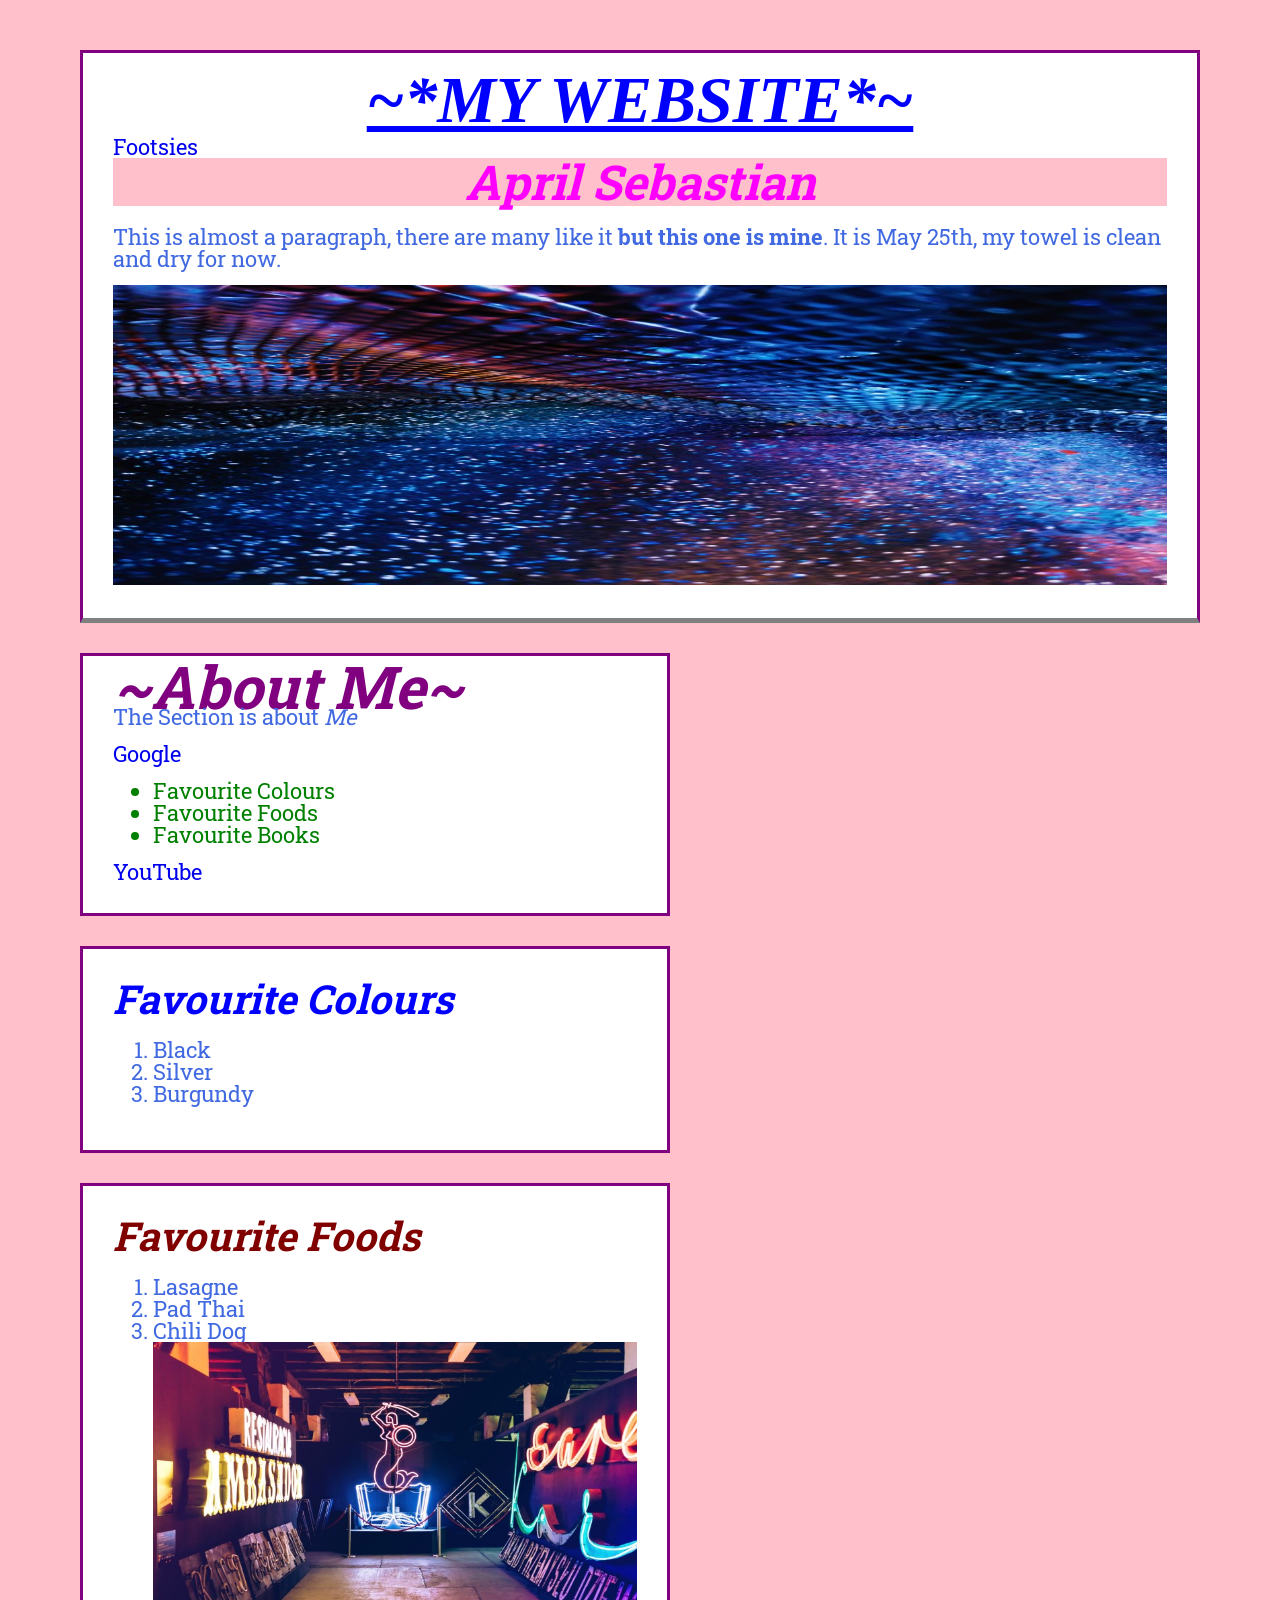
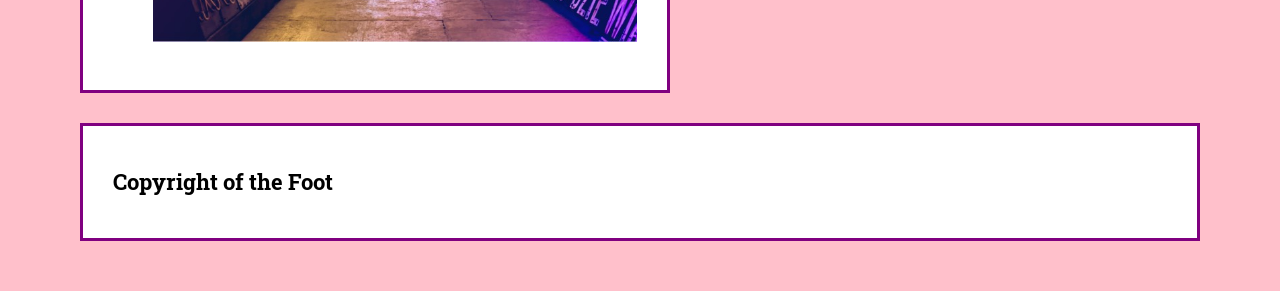
==== index.html @ 7f23d627 "assignment 8 update" ====
<!DOCTYPE html>

<html lang="en">
  <head>
    <title>StarPort85</title>
    <meta charset="utf-8">
    <meta name="description" content="this is my website. I made dis.">

    <link rel="stylesheet"
          href="style.css">
    <link rel="preconnect" href="https://fonts.googleapis.com">
    <link rel="preconnect" href="https://fonts.gstatic.com" crossorigin>
    <link href="https://fonts.googleapis.com/css2?family=Roboto+Slab:wght@200&display=swap" rel="stylesheet">
  </head>

  <body>
    <!-- Secret Messages-->
    <header>
          <h1 class="title">~*MY WEBSITE*~</h1>
            <a href="#footer">
            Footsies
            </a>
          <h2>April Sebastian</h2>

          <p>This is almost a paragraph, there are many like it <strong>but this one is mine</strong>. It is May 25th, my towel is clean and dry for now.
          </p>

        <img src="images/lights.jpg"
        alt="Background Picture"
        height="250"
        width="1100">


    </header>

    <section>
        <h3>~About Me~</h3>
        <p>The Section is about <em>Me</em></p>

        <a href="http://www.google.com">
          Google
        </a>

        <ul>
          <li>Favourite Colours</li>
          <li>Favourite Foods</li>
          <li>Favourite Books</li>
        </ul>

        <a href="http://www.YouTube.com"
        target="_blank">
        YouTube
        </a>

    </section>

    <section>
        <h4>Favourite Colours</h4>
            <ol>
            <li>Black</li>
            <li>Silver</li>
            <li>Burgundy</li>
        </ol>

    </section>

    <section>
      <h5>Favourite Foods</h5>
      <ol>
        <li>Lasagne</li>
        <li>Pad Thai</li>
        <li>Chili Dog</li>

          <img src="images/neon.jpg"
          alt="signage">
    </section>



    <footer id="footer">
        <p>Copyright of the Foot</p>
    </footer>
  </body>
</html>
---- style.css ----
/* Website Styles */
* {
  font-size: 100%;
  margin: 0;
  line-height: 1;
  box-sizing: border-box;
    /* border: 1px solid red; */
}

body {
  background-color: pink;
  color: RoyalBlue;
  font-family: 'roboto slab', arial;
  font-size: 22px;
  margin: 50px;
}

h1 {
  color: purple;
  font-family: cambria;
  font-size: 80px;
  line-height: 0.5;
  text-align: left;
  text-decoration: none;
}

header h1 {
  text-align: center;
}

h2 {
  background-color: pink;
  color: fuchsia;
  font-size: 48px;
  text-align: center;
}

h3 {
  color: purple;
  font-size: 59px;
  line-height: 0;
}

h4 {
  color: blue;
  font-size: 40px;
}

h5 {
  color: maroon;
  font-size: 40px;
}

h1, h2, h3, h4, h5 {
  font-weight: bold;
  font-style: italic;
  margin-bottom: 20px;
}

section {
  width: 50%;
}
section ul li {
  color: green;
}

footer {
  color: black;
  font-weight: bold;
}

a {
  color: bergundy;
  text-decoration: none;
}

a:hover {
  text-decoration: underline;
}

p {
  margin: 15px 0;
}

ul, ol {
  margin: 15px 0;
}
header, section, footer {
  background-color: white;
  margin: 30px;
  padding: 30px;
  border: 3px solid purple
}
 header {
   border-bottom: 5px solid gray;
 }

 img {
   height: 300px;
   width: 100%;
 }

.title {
  font-size: 66px;
  text-decoration: underline;
  color: blue;
}
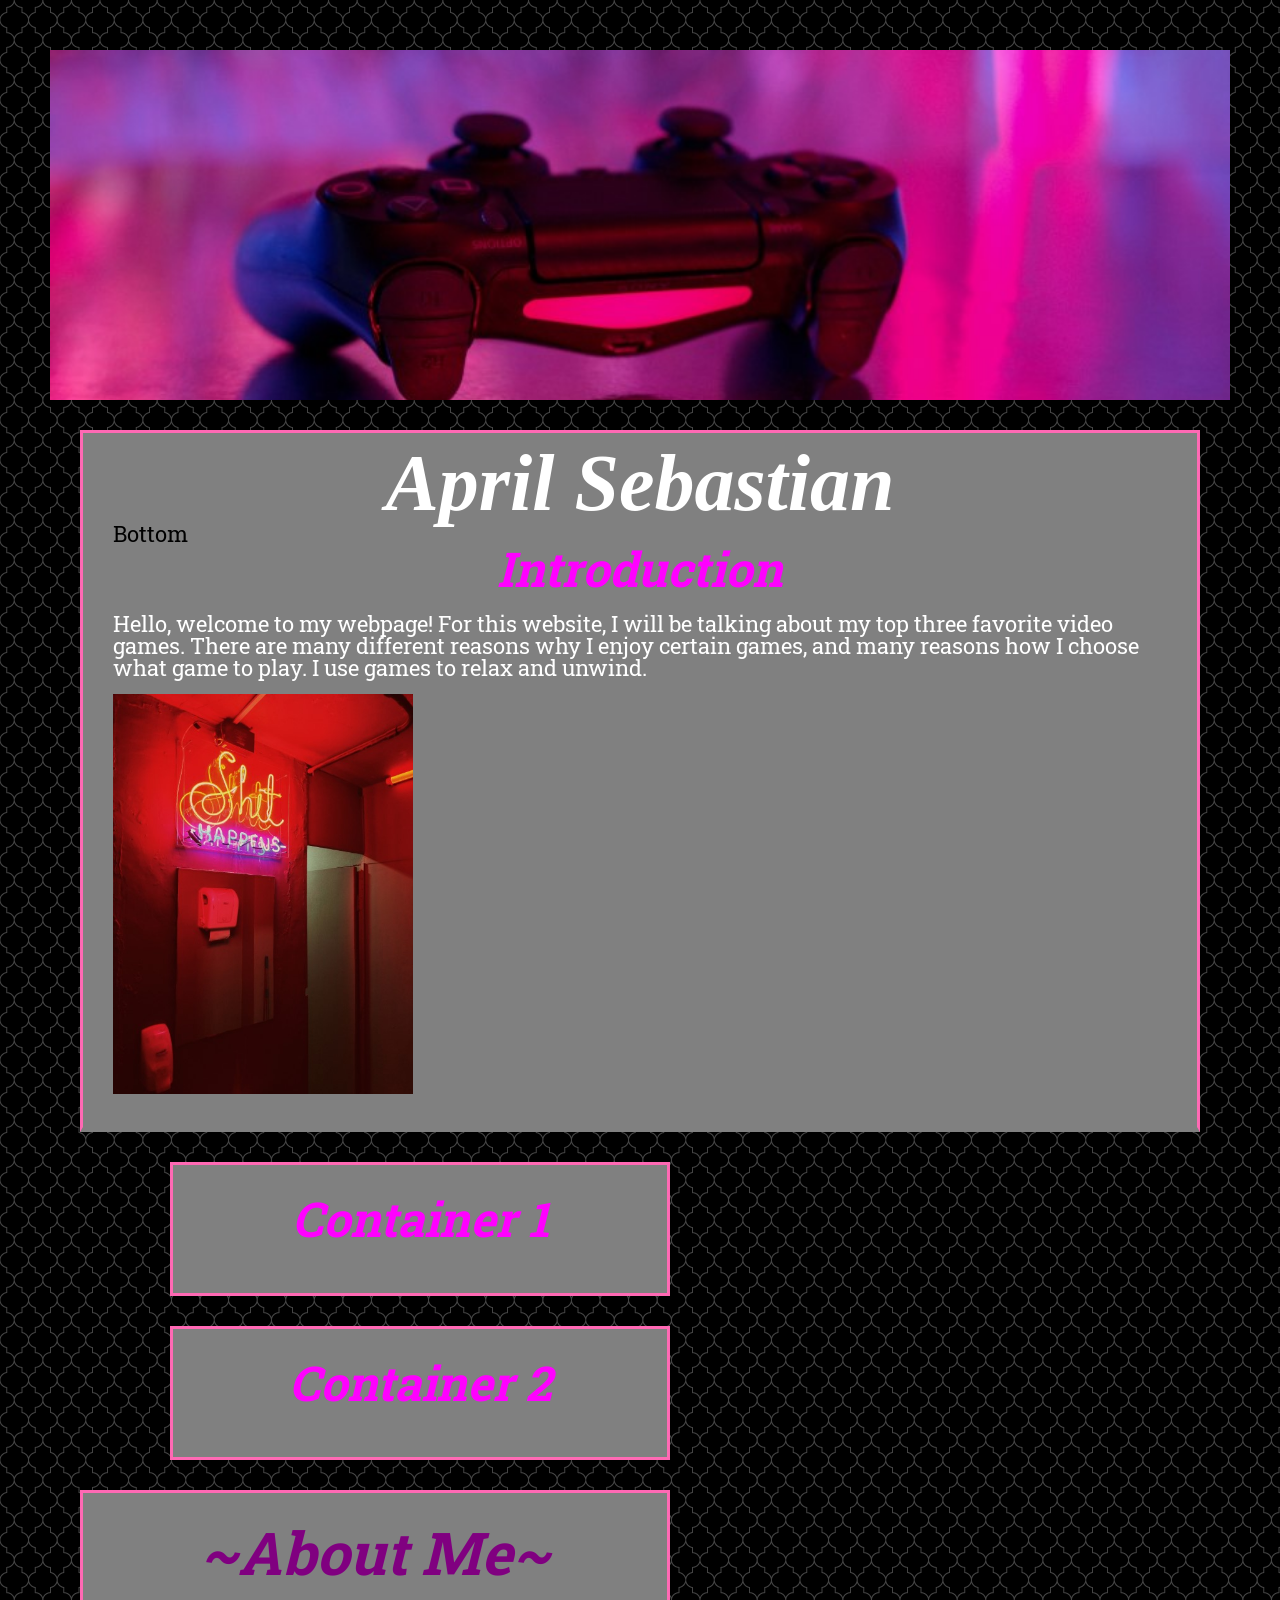
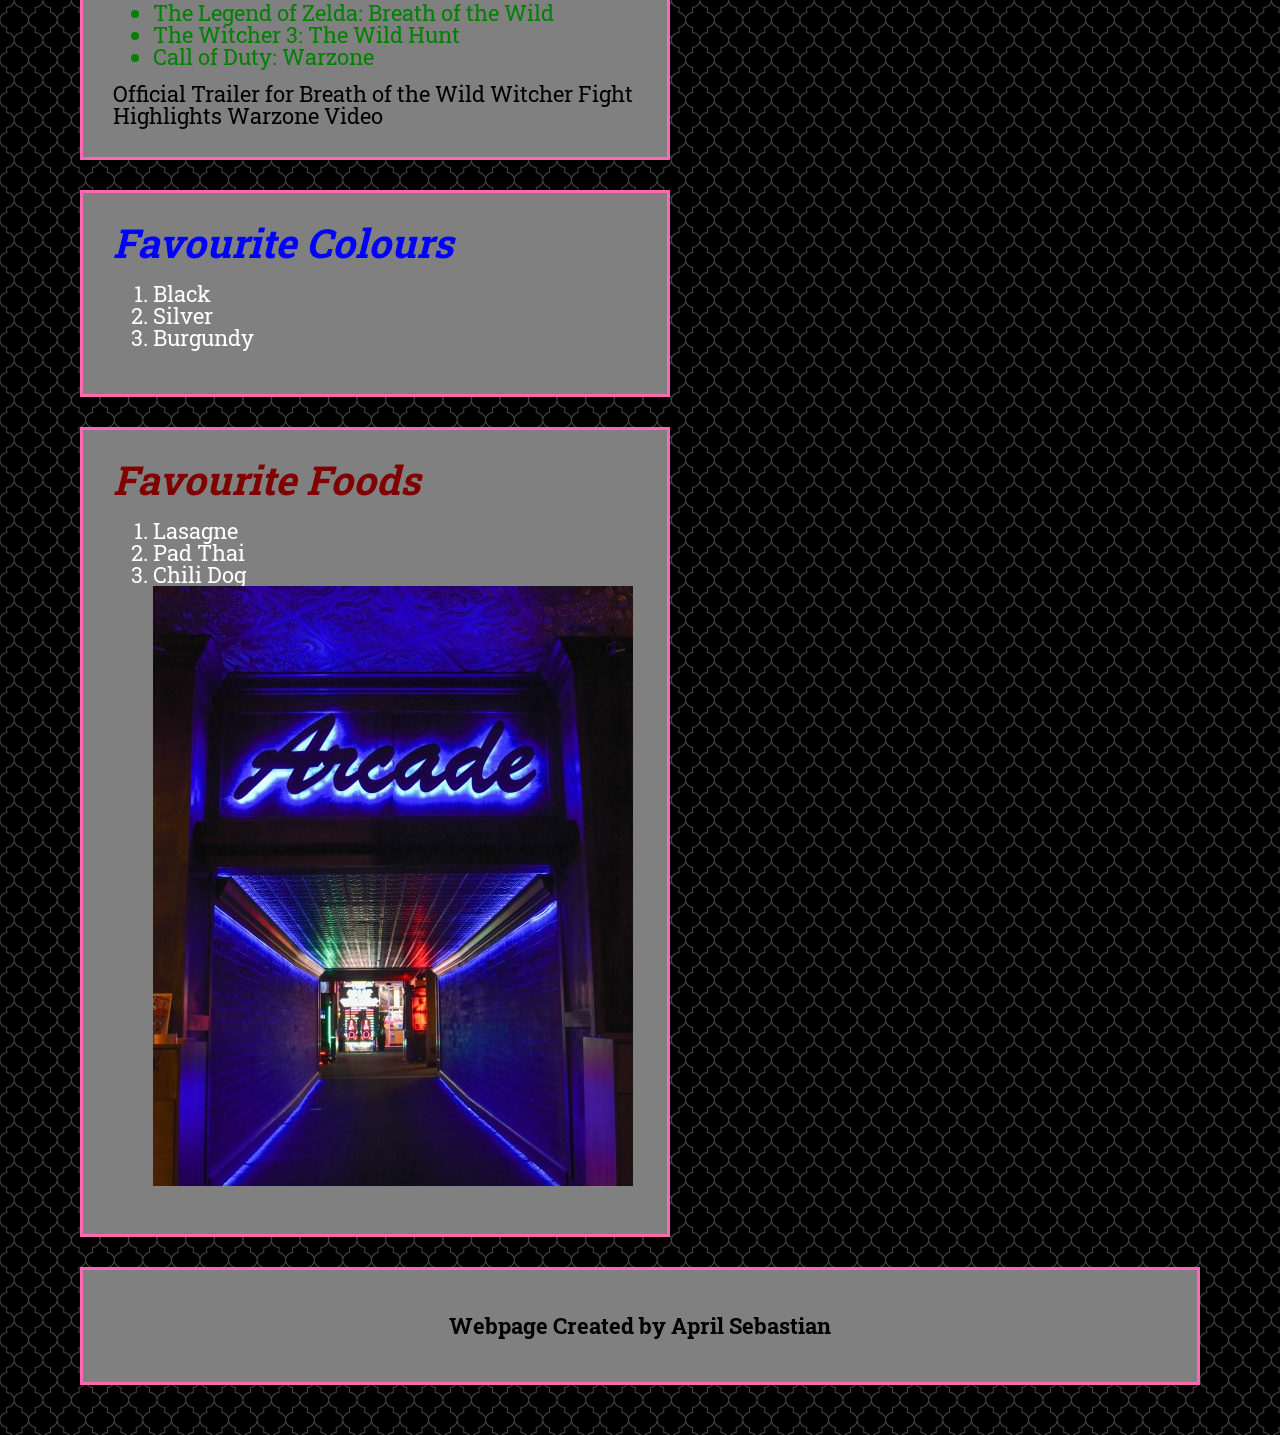
==== commit 931fc3e1: "assignment 9 update" ====
--- a/index.html
+++ b/index.html
@@ -2,9 +2,9 @@
 
 <html lang="en">
   <head>
-    <title>StarPort85</title>
+    <title>Player 1</title>
     <meta charset="utf-8">
-    <meta name="description" content="this is my website. I made dis.">
+    <meta name="description" content="">
 
     <link rel="stylesheet"
           href="style.css">
@@ -15,41 +15,58 @@
 
   <body>
     <!-- Secret Messages-->
+    <div class="banner"></div>
+
     <header>
-          <h1 class="title">~*MY WEBSITE*~</h1>
+          <h1 class="title">April Sebastian</h1>
             <a href="#footer">
-            Footsies
+            Bottom
             </a>
-          <h2>April Sebastian</h2>
+          <h2>Introduction</h2>
 
-          <p>This is almost a paragraph, there are many like it <strong>but this one is mine</strong>. It is May 25th, my towel is clean and dry for now.
+          <p>Hello, welcome to my webpage! For this website, I will be talking about my top three favorite video games. There are many different reasons why I enjoy certain games, and many reasons how I choose what game to play. I use games to relax and unwind.
           </p>
 
-        <img src="images/lights.jpg"
-        alt="Background Picture"
-        height="250"
-        width="1100">
+        <img src="images/neonsign.jpg"
+        alt="Neon sign saying Shit Happens"
+        width-"300"
+        height="400" />
 
 
     </header>
 
+    <div class="container">
+      <section>
+        <h2>Container 1</h2>
+      </section>
+      <section>
+        <h2>Container 2</h2>
+      </section>
+    </div>
+
     <section>
         <h3>~About Me~</h3>
-        <p>The Section is about <em>Me</em></p>
+        <p></p>
 
-        <a href="http://www.google.com">
-          Google
+        <ul>
+          <li>The Legend of Zelda: Breath of the Wild</li>
+          <li>The Witcher 3: The Wild Hunt</li>
+          <li>Call of Duty: Warzone</li>
+        </ul>
+
+        <a href="https://youtu.be/zw47_q9wbBE"
+        target="_blank">
+        Official Trailer for Breath of the Wild
         </a>
 
-        <ul>
-          <li>Favourite Colours</li>
-          <li>Favourite Foods</li>
-          <li>Favourite Books</li>
-        </ul>
+        <a href="https://youtu.be/280sH862GPI"
+        target="_blank">
+        Witcher Fight Highlights
+        </a>
 
-        <a href="http://www.YouTube.com"
+        <a href="https://youtu.be/LtwbLEwPwcc"
         target="_blank">
-        YouTube
+        Warzone Video
         </a>
 
     </section>
@@ -71,14 +88,14 @@
         <li>Pad Thai</li>
         <li>Chili Dog</li>
 
-          <img src="images/neon.jpg"
-          alt="signage">
+          <img src="images/arcade.jpg"
+          alt="Brightly Lit Sign that says Arcade">
     </section>
 
 
 
     <footer id="footer">
-        <p>Copyright of the Foot</p>
+        <p>Webpage Created by April Sebastian</p>
     </footer>
   </body>
 </html>
--- a/style.css
+++ b/style.css
@@ -8,20 +8,23 @@
 }
 
 body {
-  background-color: pink;
-  color: RoyalBlue;
+  background-color: hotpink;
+  background-image: url(images/blackfancy.webp);
+  background-repeat: repeat;
+  color: white;
   font-family: 'roboto slab', arial;
   font-size: 22px;
+  text-decoration: bold;
   margin: 50px;
 }
 
 h1 {
-  color: purple;
+  color: white;
   font-family: cambria;
   font-size: 80px;
   line-height: 0.5;
   text-align: left;
-  text-decoration: none;
+  text-decoration: italic;
 }
 
 header h1 {
@@ -29,7 +32,6 @@
 }
 
 h2 {
-  background-color: pink;
   color: fuchsia;
   font-size: 48px;
   text-align: center;
@@ -38,7 +40,7 @@
 h3 {
   color: purple;
   font-size: 59px;
-  line-height: 0;
+  text-align: center;
 }
 
 h4 {
@@ -67,10 +69,11 @@
 footer {
   color: black;
   font-weight: bold;
+  text-align: center;
 }
 
 a {
-  color: bergundy;
+  color: black;
   text-decoration: none;
 }
 
@@ -86,16 +89,16 @@
   margin: 15px 0;
 }
 header, section, footer {
-  background-color: white;
+  background-color: grey;
   margin: 30px;
   padding: 30px;
-  border: 3px solid purple
+  border: 3px solid hotpink;
 }
  header {
    border-bottom: 5px solid gray;
  }
 
- img {
+ /* img { */
    height: 300px;
    width: 100%;
  }
@@ -105,3 +108,15 @@
   text-decoration: underline;
   color: blue;
 }
+
+.container {
+  max-width: 1000px;
+  margin: 0 auto;
+}
+
+.banner {
+  height: 350px;
+  background-image: url(images/bannerremote.jpg);
+  background-size: 100%;
+  background-position: center;
+}
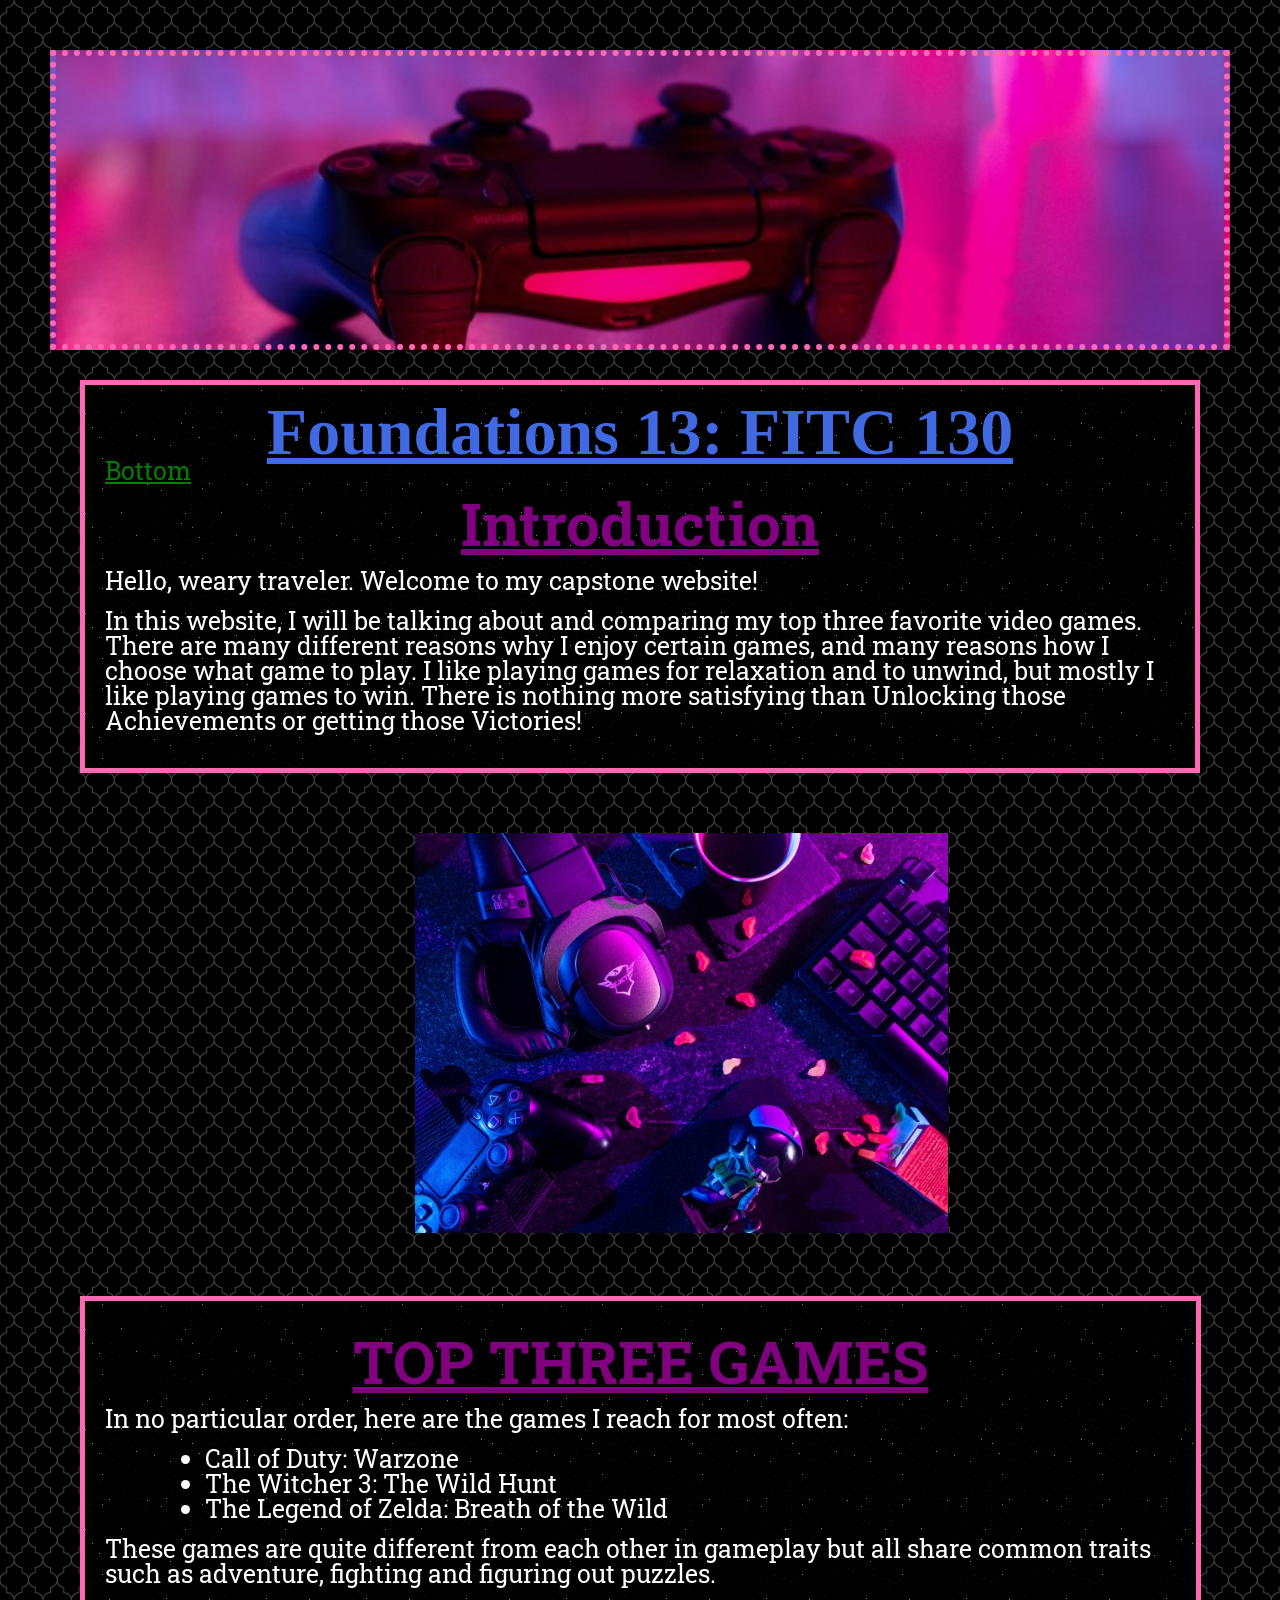
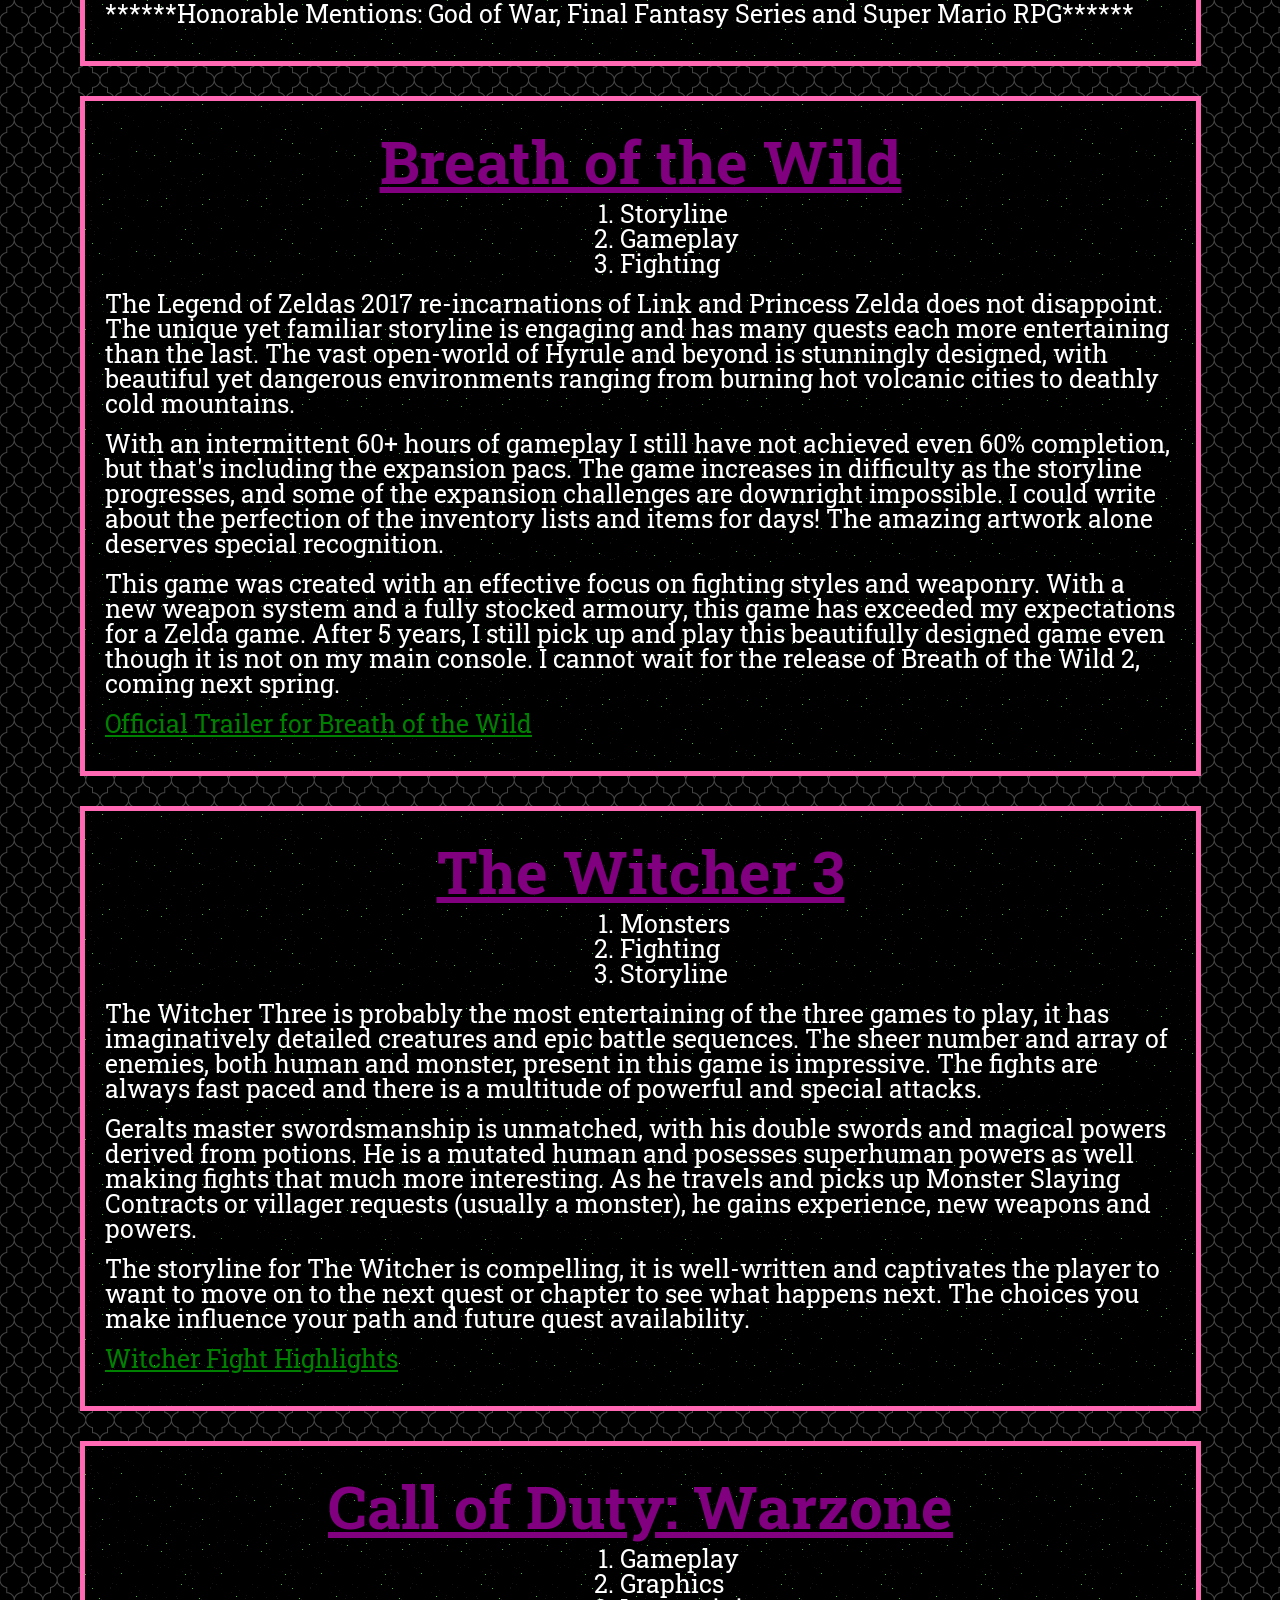
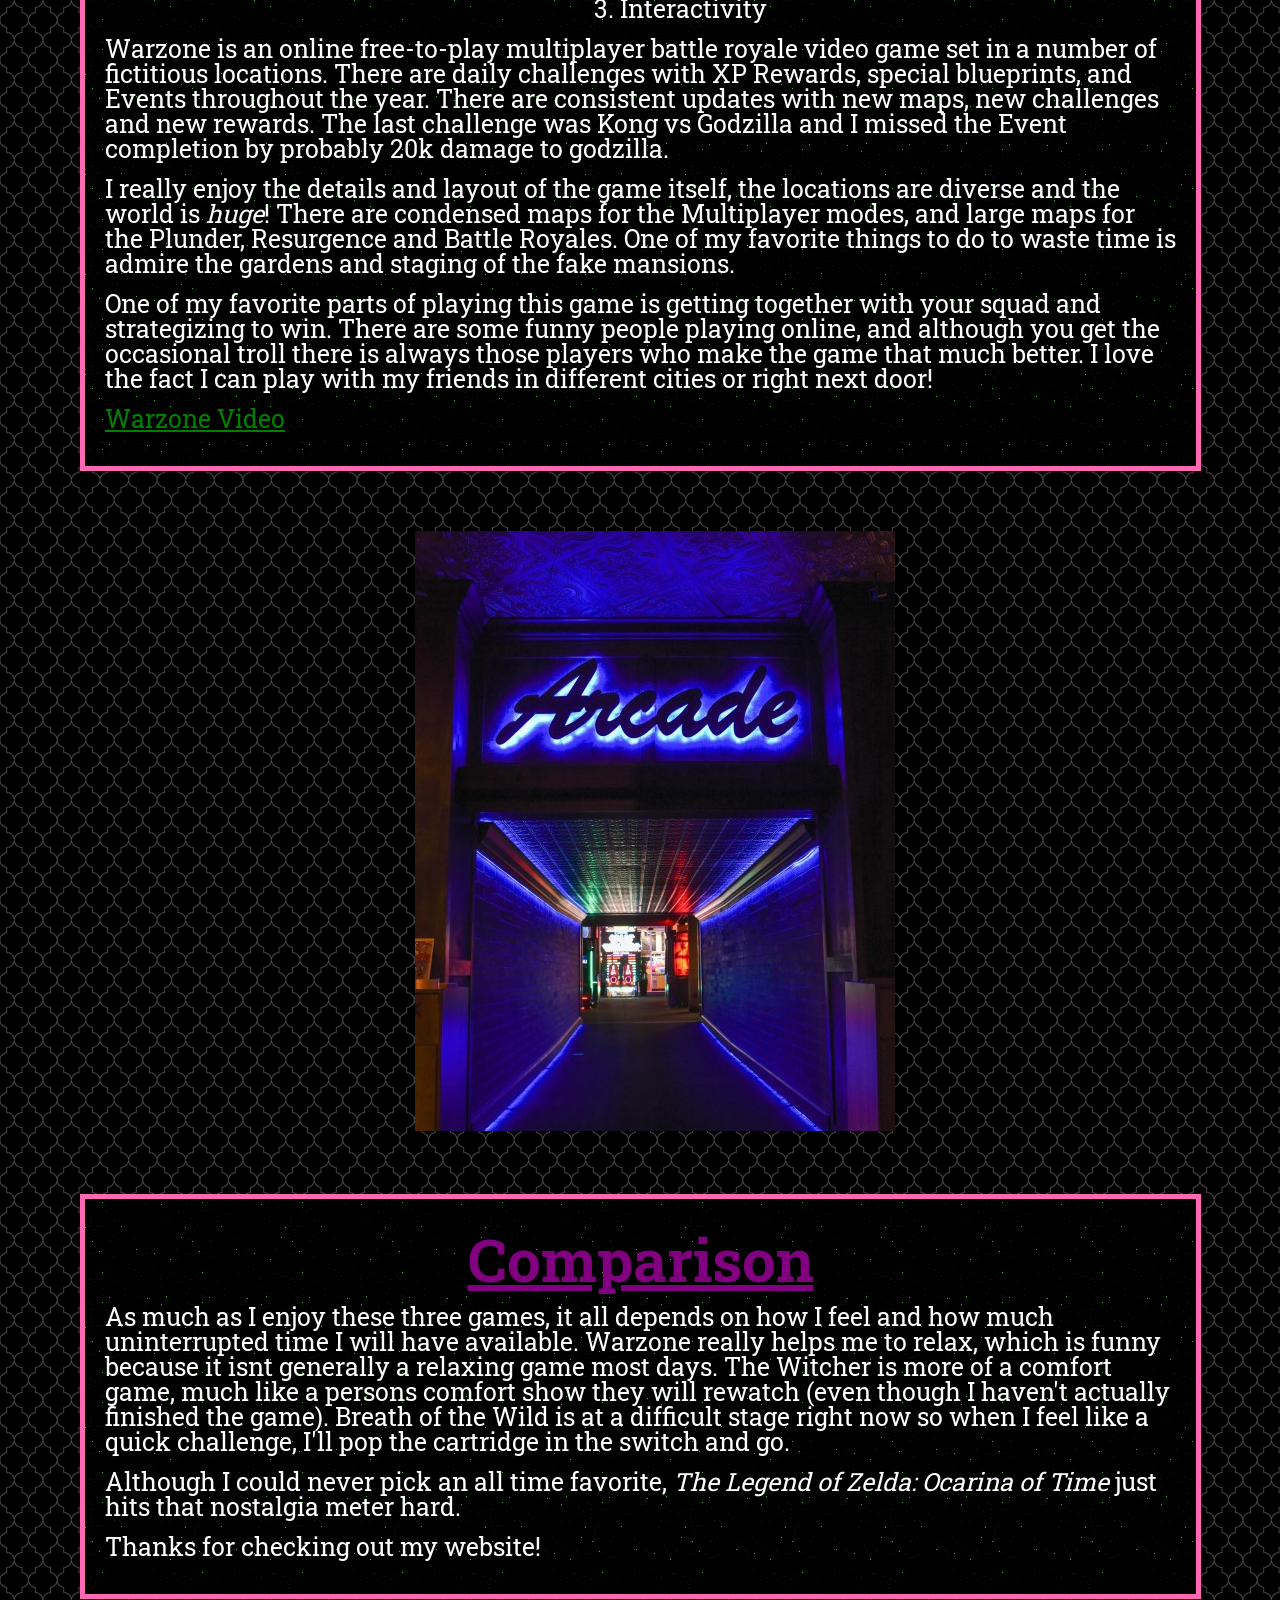
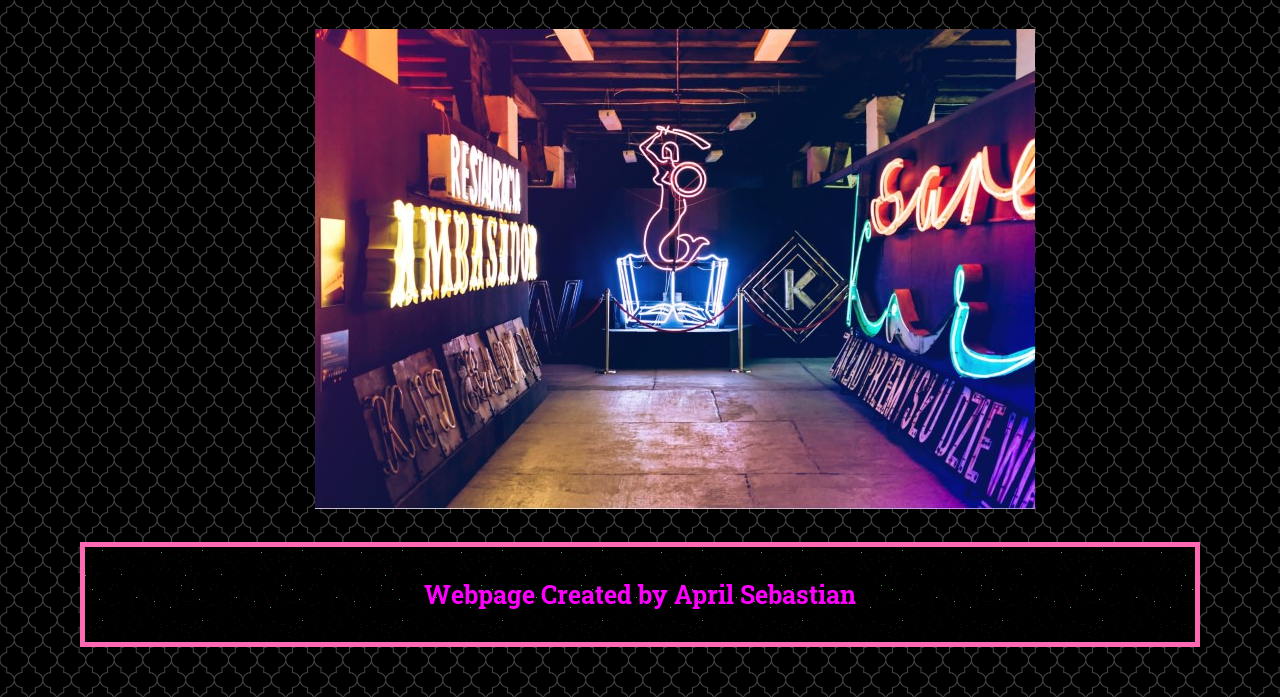
==== commit addfdd2c: "capstone update" ====
--- a/index.html
+++ b/index.html
@@ -3,14 +3,14 @@
 <html lang="en">
   <head>
     <title>Player 1</title>
-    <meta charset="utf-8">
-    <meta name="description" content="">
+      <meta charset="utf-8">
+      <meta name="description" content="">
 
-    <link rel="stylesheet"
-          href="style.css">
-    <link rel="preconnect" href="https://fonts.googleapis.com">
-    <link rel="preconnect" href="https://fonts.gstatic.com" crossorigin>
-    <link href="https://fonts.googleapis.com/css2?family=Roboto+Slab:wght@200&display=swap" rel="stylesheet">
+        <link rel="stylesheet"
+              href="style.css">
+        <link rel="preconnect" href="https://fonts.googleapis.com">
+        <link rel="preconnect" href="https://fonts.gstatic.com" crossorigin>
+        <link href="https://fonts.googleapis.com/css2?family=Roboto+Slab:wght@200&display=swap" rel="stylesheet">
   </head>
 
   <body>
@@ -18,79 +18,120 @@
     <div class="banner"></div>
 
     <header>
-          <h1 class="title">April Sebastian</h1>
-            <a href="#footer">
-            Bottom
-            </a>
-          <h2>Introduction</h2>
+      <h1 class="title">Foundations 13: FITC 130</h1>
+        <a href="#footer">
+        Bottom
+        </a>
 
-          <p>Hello, welcome to my webpage! For this website, I will be talking about my top three favorite video games. There are many different reasons why I enjoy certain games, and many reasons how I choose what game to play. I use games to relax and unwind.
+        <h2>Introduction</h2>
+
+          <p>Hello, weary traveler. Welcome to my capstone website!</p>
+          <p>In this website, I will be talking about and comparing my top three favorite video games. There are many different reasons why I enjoy certain games, and many reasons how I choose what game to play. I like playing games for relaxation and to unwind, but mostly I like playing games to win. There is nothing more satisfying than Unlocking those Achievements or getting those Victories!
           </p>
-
-        <img src="images/neonsign.jpg"
-        alt="Neon sign saying Shit Happens"
-        width-"300"
-        height="400" />
-
 
     </header>
 
-    <div class="container">
+    <img src="images/game.jpg"
+    alt="Brightly colored image of table with coffee, remote, snacks"
+    width-"300"
+    height="400"
+    />
+
+    <!-- <div class="container">
       <section>
         <h2>Container 1</h2>
       </section>
       <section>
         <h2>Container 2</h2>
       </section>
-    </div>
+    </div> -->
 
     <section>
-        <h3>~About Me~</h3>
-        <p></p>
 
-        <ul>
-          <li>The Legend of Zelda: Breath of the Wild</li>
-          <li>The Witcher 3: The Wild Hunt</li>
-          <li>Call of Duty: Warzone</li>
-        </ul>
+      <h3>TOP THREE GAMES</h3>
+        <p>In no particular order, here are the games I reach for most often:</p>
 
-        <a href="https://youtu.be/zw47_q9wbBE"
-        target="_blank">
-        Official Trailer for Breath of the Wild
-        </a>
+          <ul>
+            <li>Call of Duty: Warzone</li>
+            <li>The Witcher 3: The Wild Hunt</li>
+            <li>The Legend of Zelda: Breath of the Wild</li>
+          </ul>
 
-        <a href="https://youtu.be/280sH862GPI"
-        target="_blank">
-        Witcher Fight Highlights
-        </a>
+        <p>These games are quite different from each other in gameplay but all share common traits such as adventure, fighting and figuring out puzzles.</p>
+        <p>******Honorable Mentions: God of War, Final Fantasy Series and Super Mario RPG******</p>
 
-        <a href="https://youtu.be/LtwbLEwPwcc"
-        target="_blank">
-        Warzone Video
-        </a>
 
     </section>
 
     <section>
-        <h4>Favourite Colours</h4>
-            <ol>
-            <li>Black</li>
-            <li>Silver</li>
-            <li>Burgundy</li>
+      <h4>Breath of the Wild</h4>
+        <ol>
+          <li>Storyline</li>
+          <li>Gameplay</li>
+          <li>Fighting</li>
         </ol>
+          <p>The Legend of Zeldas 2017 re-incarnations of Link and Princess Zelda does not disappoint. The unique yet familiar storyline is engaging and has many quests each more entertaining than the last. The vast open-world of Hyrule and beyond is stunningly designed, with beautiful yet dangerous environments ranging from burning hot volcanic cities to deathly cold mountains. </p>
+          <p>With an intermittent 60+ hours of gameplay I still have not achieved even 60% completion, but that's including the expansion pacs. The game increases in difficulty as the storyline progresses, and some of the expansion challenges are downright impossible. I could write about the perfection of the inventory lists and items for days! The amazing artwork alone deserves special recognition.</p>
+          <p>This game was created with an effective focus on fighting styles and weaponry. With a new weapon system and a fully stocked armoury, this game has exceeded my expectations for a Zelda game. After 5 years, I still pick up and play this beautifully designed game even though it is not on my main console. I cannot wait for the release of Breath of the Wild 2, coming next spring.</p>
+
+        <p><a href="https://youtu.be/zw47_q9wbBE"
+        target="_blank">
+        Official Trailer for Breath of the Wild
+        </a></p>
+    </section>
+
+    <section>
+      <h5>The Witcher 3</h5>
+        <ol>
+          <li>Monsters</li>
+          <li>Fighting</li>
+          <li>Storyline</li>
+        </ol>
+          <p>The Witcher Three is probably the most entertaining of the three games to play, it has imaginatively detailed creatures and epic battle sequences. The sheer number and array of enemies, both human and monster, present in this game is impressive. The fights are always fast paced and there is a multitude of powerful and special attacks. </p>
+          <p>Geralts master swordsmanship is unmatched, with his double swords and magical powers derived from potions. He is a mutated human and posesses superhuman powers as well making fights that much more interesting. As he travels and picks up Monster Slaying Contracts or villager requests (usually a monster), he gains experience, new weapons and powers.</p>
+          <p>The storyline for The Witcher is compelling, it is well-written and captivates the player to want to move on to the next quest or chapter to see what happens next. The choices you make influence your path and future quest availability.  </p>
+
+        <p><a href="https://youtu.be/280sH862GPI"
+        target="_blank">
+        Witcher Fight Highlights
+        </a></p>
 
     </section>
 
     <section>
-      <h5>Favourite Foods</h5>
-      <ol>
-        <li>Lasagne</li>
-        <li>Pad Thai</li>
-        <li>Chili Dog</li>
+      <h6>Call of Duty: Warzone</h6>
+        <ol>
+          <li>Gameplay</li>
+          <li>Graphics</li>
+          <li>Interactivity</li>
+        </ol>
 
-          <img src="images/arcade.jpg"
-          alt="Brightly Lit Sign that says Arcade">
-    </section>
+          <p>Warzone is an online free-to-play multiplayer battle royale video game set in a number of fictitious locations. There are daily challenges with XP Rewards, special blueprints, and Events throughout the year. There are consistent updates with new maps, new challenges and new rewards. The last challenge was Kong vs Godzilla and I missed the Event completion by probably 20k damage to godzilla. </p>
+          <p>I really enjoy the details and layout of the game itself, the locations are diverse and the world is <em>huge</em>! There are condensed maps for the Multiplayer modes, and large maps for the Plunder, Resurgence and Battle Royales. One of my favorite things to do to waste time is admire the gardens and staging of the fake mansions. </p>
+          <p>One of my favorite parts of playing this game is getting together with your squad and strategizing to win. There are some funny people playing online, and although you get the occasional troll there is always those players who make the game that much better. I love the fact I can play with my friends in different cities or right next door!</p>
+
+          <p><a href="https://youtu.be/LtwbLEwPwcc"
+          target="_blank">
+          Warzone Video
+          </a></p>
+
+      </section>
+
+      <img src="images/arcade.jpg"
+        alt="Brightly Lit Sign that says Arcade">
+
+        <section>
+          <h2>Comparison</h2>
+            <p>As much as I enjoy these three games, it all depends on how I feel and how much uninterrupted time I will have available. Warzone really helps me to relax, which is funny because it isnt generally a relaxing game most days. The Witcher is more of a comfort game, much like a persons comfort show they will rewatch (even though I haven't actually finished the game). Breath of the Wild is at a difficult stage right now so when I feel like a quick challenge, I'll pop the cartridge in the switch and go.
+            </p>
+            <p>Although I could never pick an all time favorite, <em>The Legend of Zelda: Ocarina of Time</em> just hits that nostalgia meter hard.
+            </p>
+            <p>Thanks for checking out my website!
+            </p>
+        </section>
+
+        <img class="mermaid" src="images/neon.jpg"
+        alt="neon light statue of mermaid holding a sword">
 
 
 
--- a/style.css
+++ b/style.css
@@ -13,7 +13,7 @@
   background-repeat: repeat;
   color: white;
   font-family: 'roboto slab', arial;
-  font-size: 22px;
+  font-size: 25px;
   text-decoration: bold;
   margin: 50px;
 }
@@ -32,49 +32,65 @@
 }
 
 h2 {
-  color: fuchsia;
-  font-size: 48px;
+  color: purple;
+  font-size: 60px;
   text-align: center;
 }
 
 h3 {
   color: purple;
-  font-size: 59px;
+  font-size: 60px;
   text-align: center;
 }
 
 h4 {
-  color: blue;
-  font-size: 40px;
+  color: purple;
+  font-size: 60px;
+  text-align: center;
 }
 
 h5 {
-  color: maroon;
-  font-size: 40px;
+  color: purple;
+  font-size: 60px;
+  text-align: center;
 }
 
-h1, h2, h3, h4, h5 {
+h6 {
+  color: purple;
+  font-size: 60px;
+  text-align: center;
+}
+
+h1, h2, h3, h4, h5, h6 {
   font-weight: bold;
-  font-style: italic;
-  margin-bottom: 20px;
+  /* font-style: italic; */
+  margin: 10px 20px;
+  text-decoration: underline;
 }
 
 section {
-  width: 50%;
+  width: 95%;
 }
 section ul li {
-  color: green;
+  margin: 15px -15px;
+  color: white;
+  margin: 0 60px;
+}
+
+section ol {
+  margin: 0 475px;
 }
 
 footer {
-  color: black;
+  color: fuchsia;
   font-weight: bold;
   text-align: center;
 }
 
 a {
-  color: black;
-  text-decoration: none;
+  color: green;
+  text-decoration: bold;
+  text-align: right;
 }
 
 a:hover {
@@ -90,33 +106,39 @@
 }
 header, section, footer {
   background-color: grey;
+  background-image: url(images/blackstar.webp);
   margin: 30px;
-  padding: 30px;
-  border: 3px solid hotpink;
+  padding: 20px;
+  border: 5px solid hotpink;
 }
  header {
-   border-bottom: 5px solid gray;
+   border-bottom: 5px solid hotpink;
  }
 
- /* img { */
-   height: 300px;
-   width: 100%;
- }
-
+img {
+  margin: 30px 365px;
+  size: 100%;
+}
 .title {
   font-size: 66px;
   text-decoration: underline;
-  color: blue;
+  color: royalblue;
 }
 
-.container {
+/* .container {
   max-width: 1000px;
   margin: 0 auto;
-}
+} */
 
 .banner {
-  height: 350px;
+  height: 300px;
   background-image: url(images/bannerremote.jpg);
   background-size: 100%;
   background-position: center;
+  border: 6px dotted hotpink;
 }
+
+.mermaid {
+  margin: 0 265px;
+  size: 100%;
+}
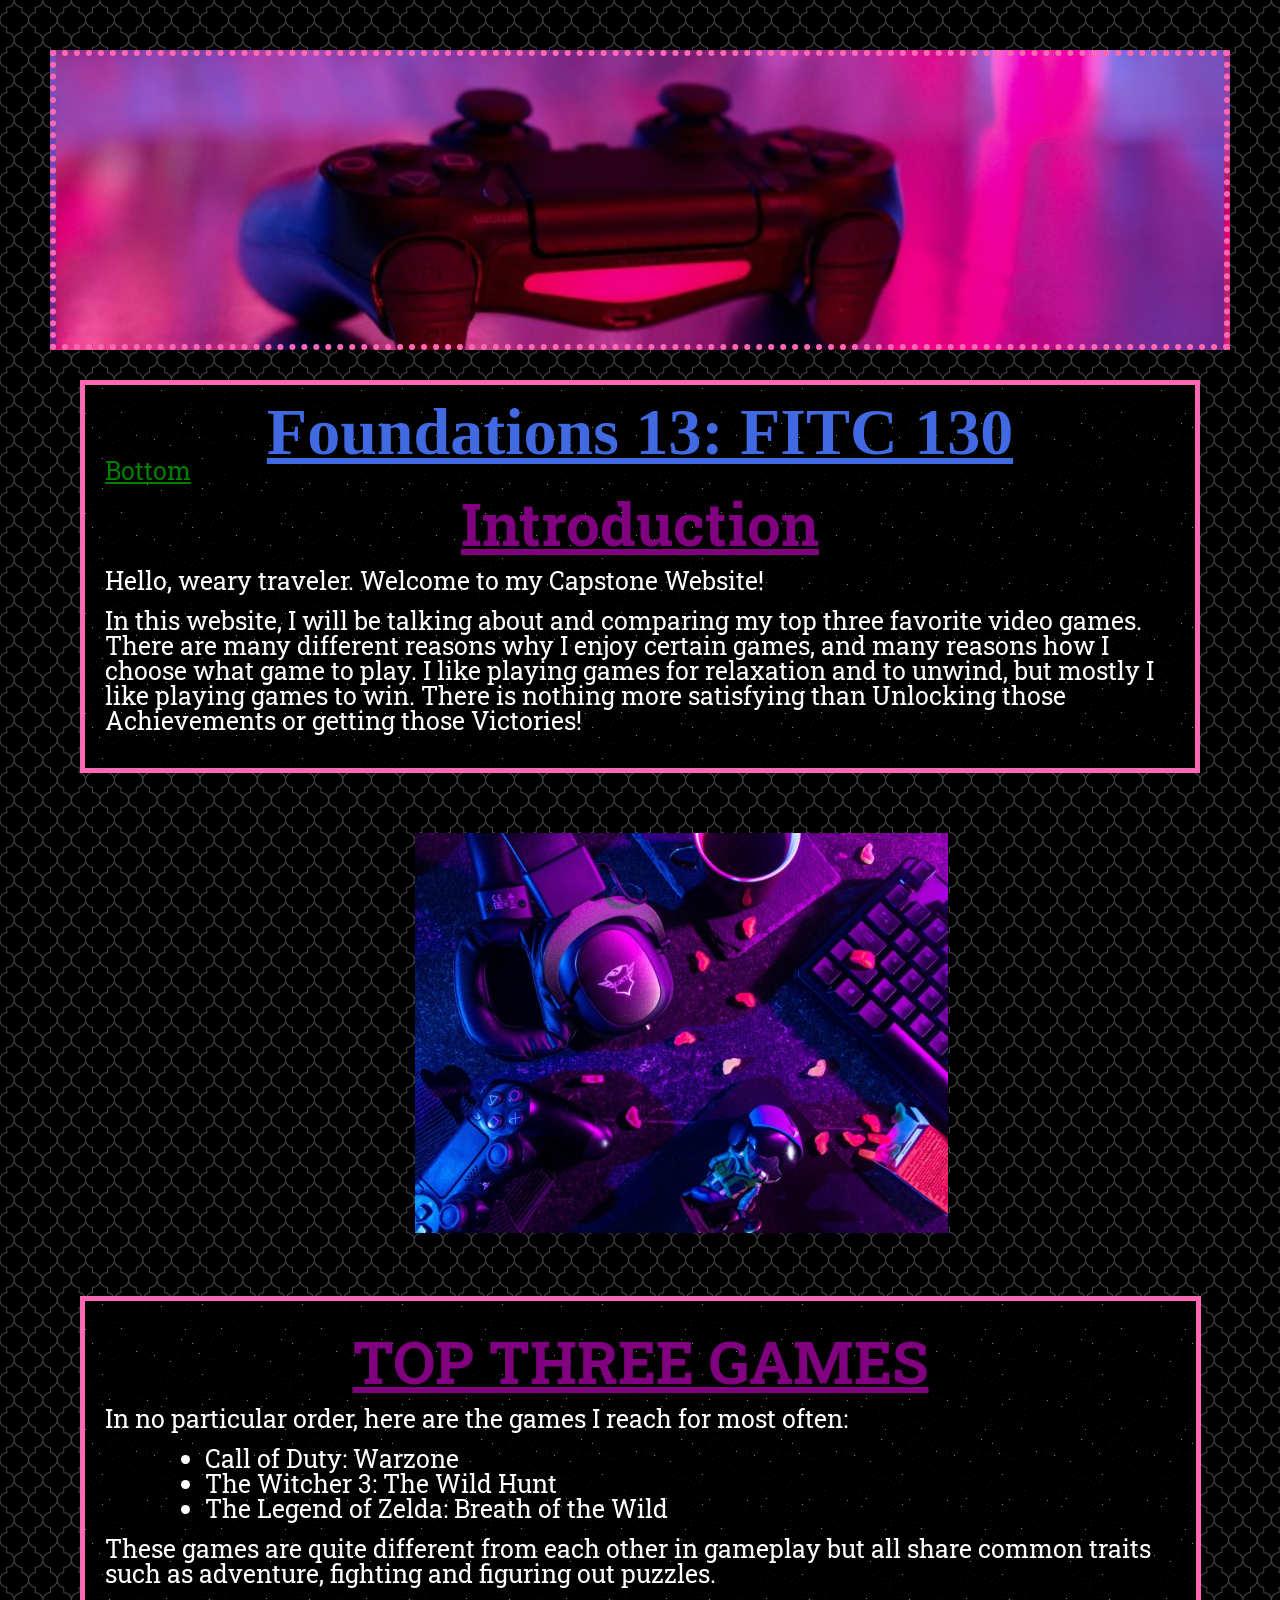
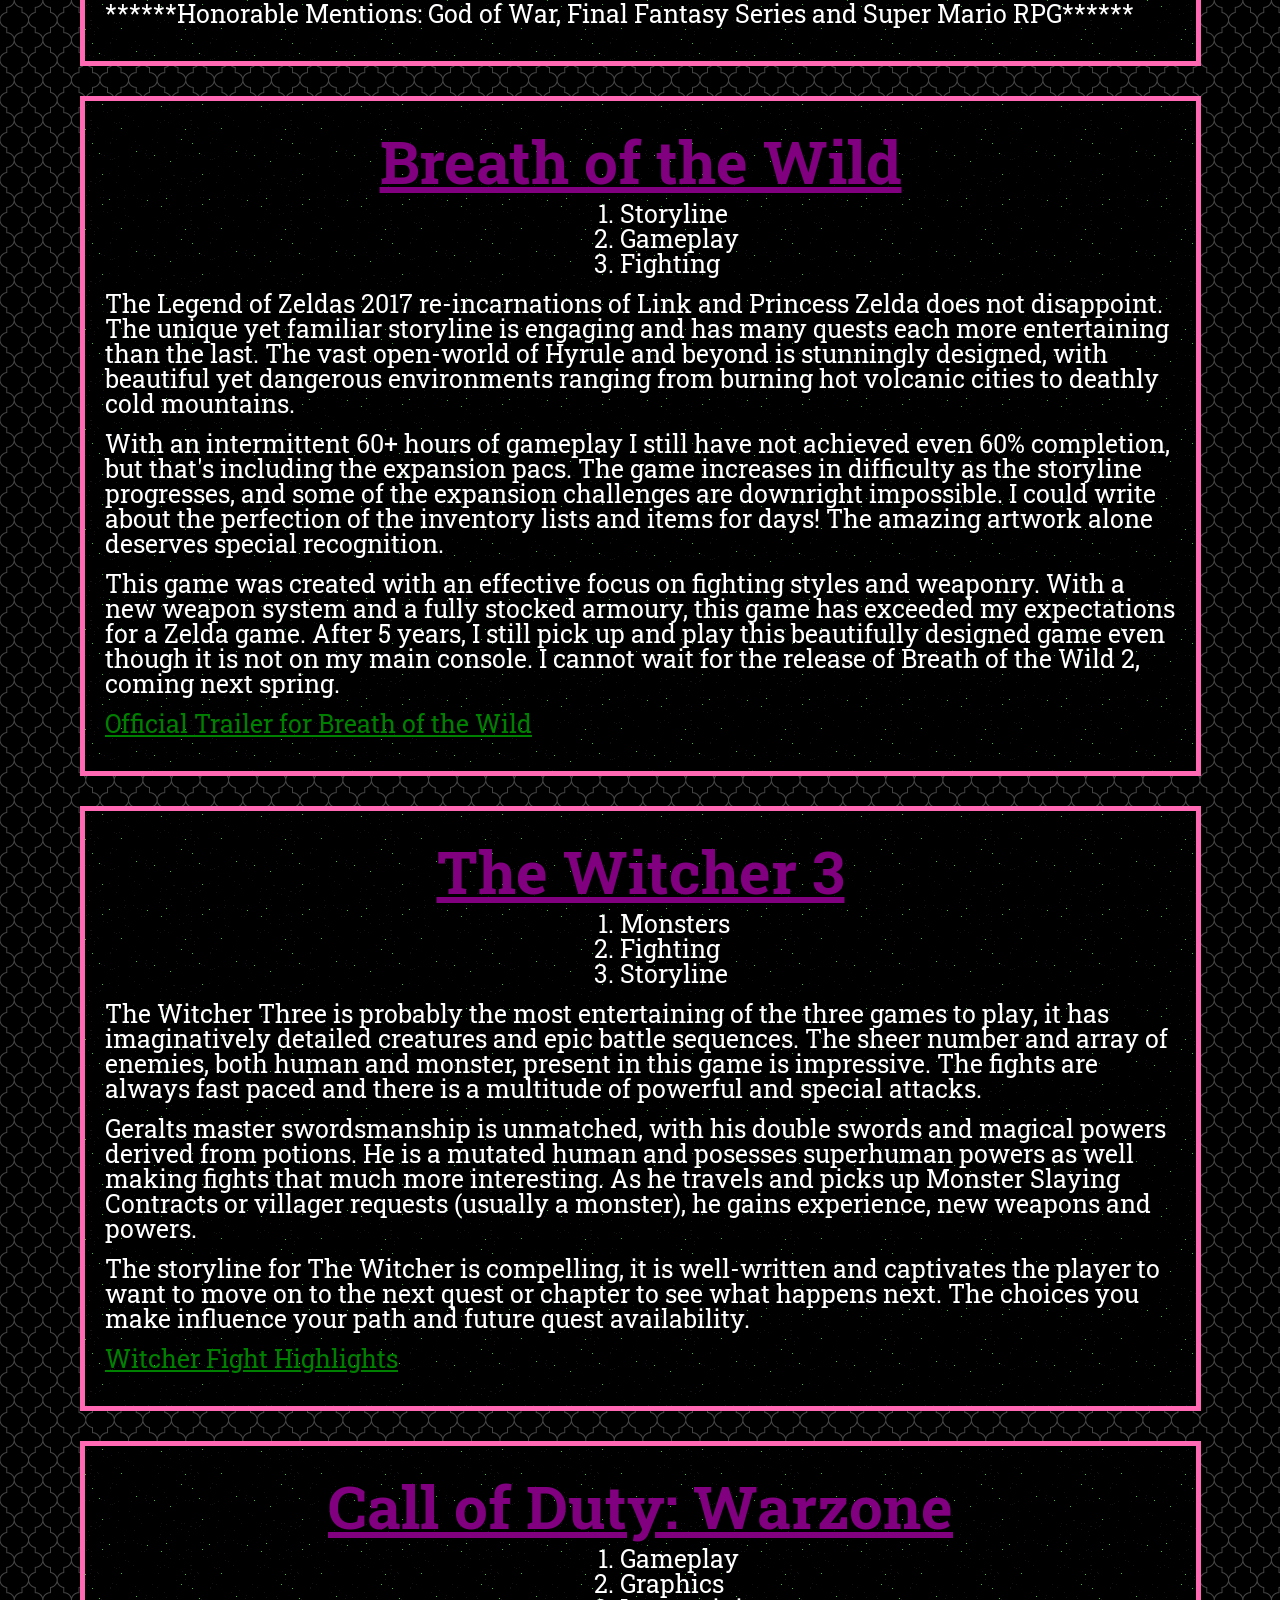
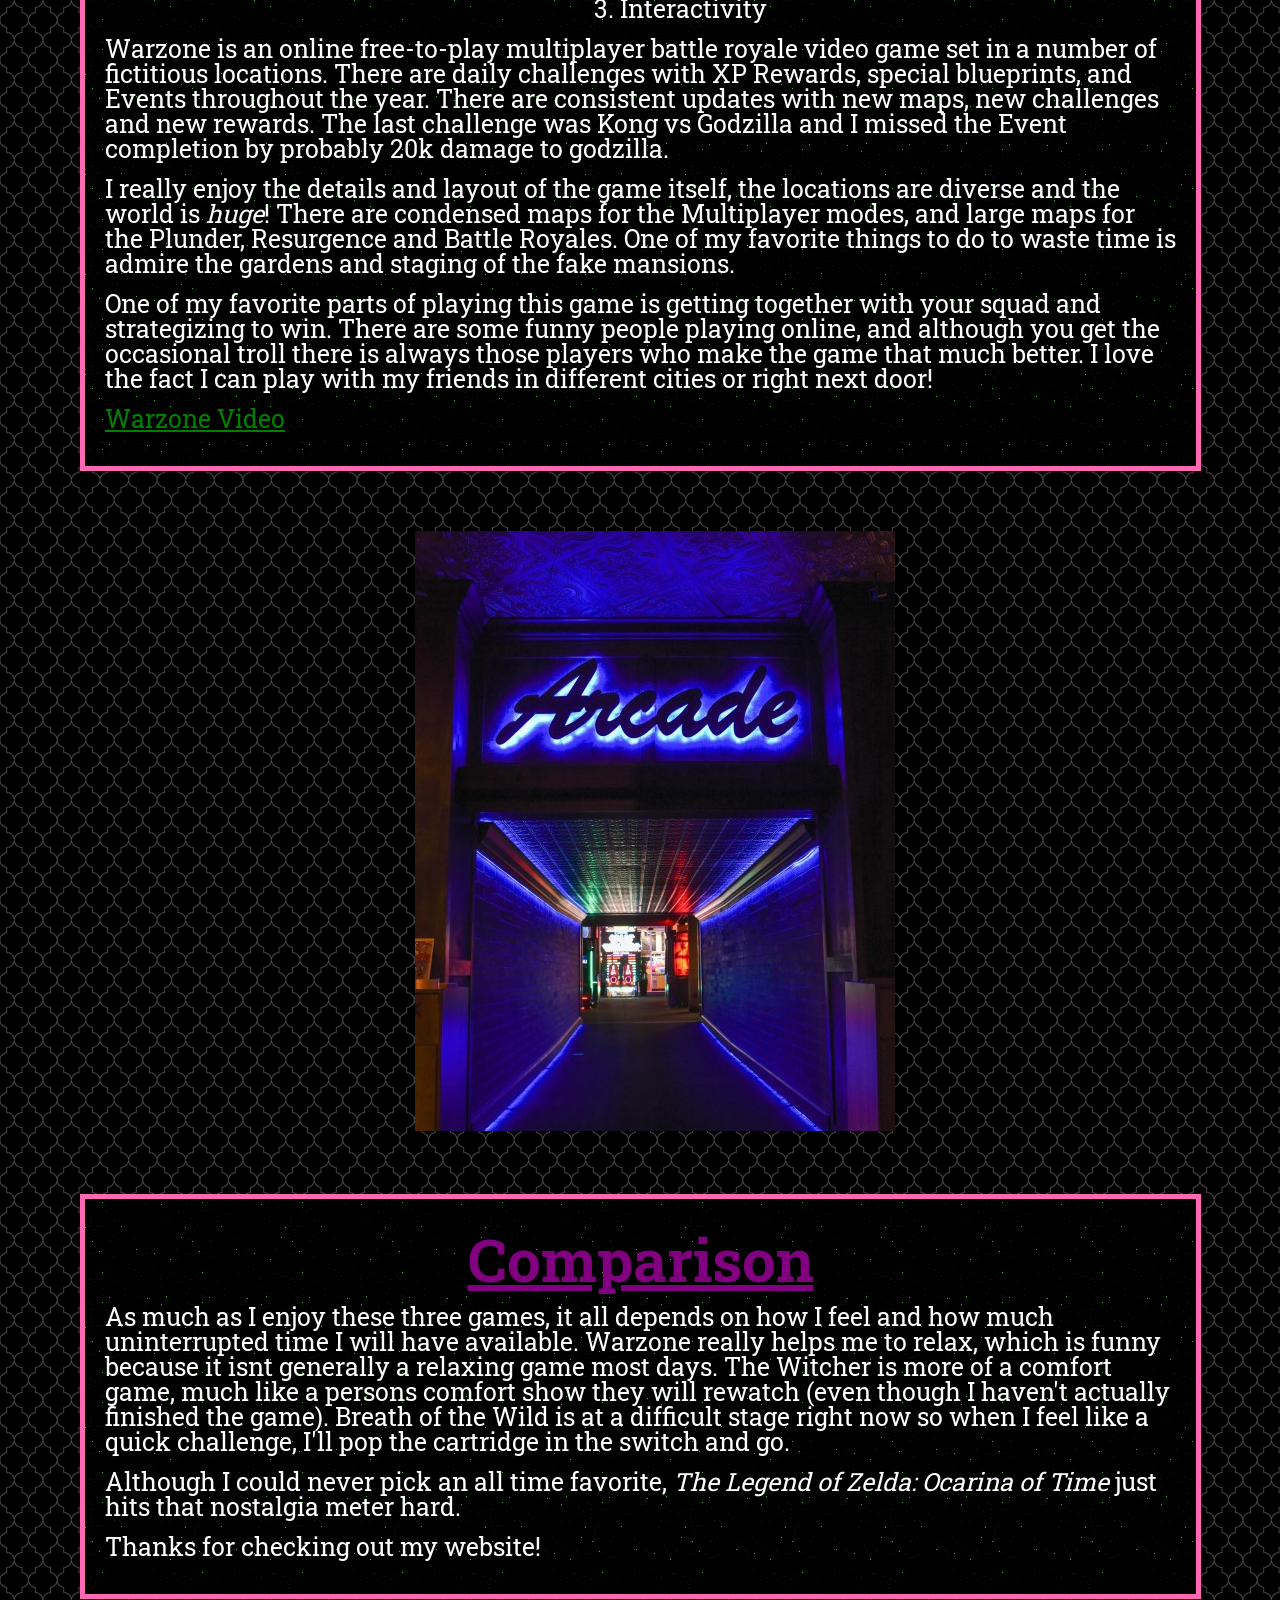
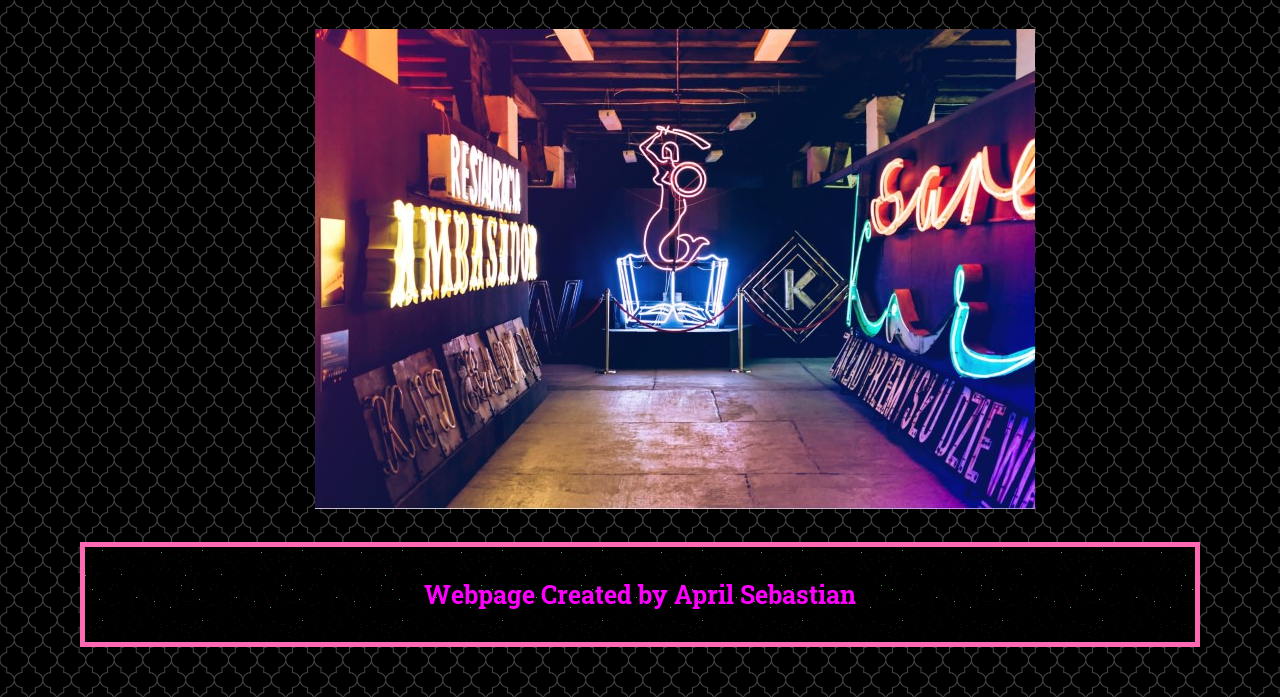
==== commit bc52d270: "small correction" ====
--- a/index.html
+++ b/index.html
@@ -25,7 +25,7 @@
 
         <h2>Introduction</h2>
 
-          <p>Hello, weary traveler. Welcome to my capstone website!</p>
+          <p>Hello, weary traveler. Welcome to my Capstone Website!</p>
           <p>In this website, I will be talking about and comparing my top three favorite video games. There are many different reasons why I enjoy certain games, and many reasons how I choose what game to play. I like playing games for relaxation and to unwind, but mostly I like playing games to win. There is nothing more satisfying than Unlocking those Achievements or getting those Victories!
           </p>
 
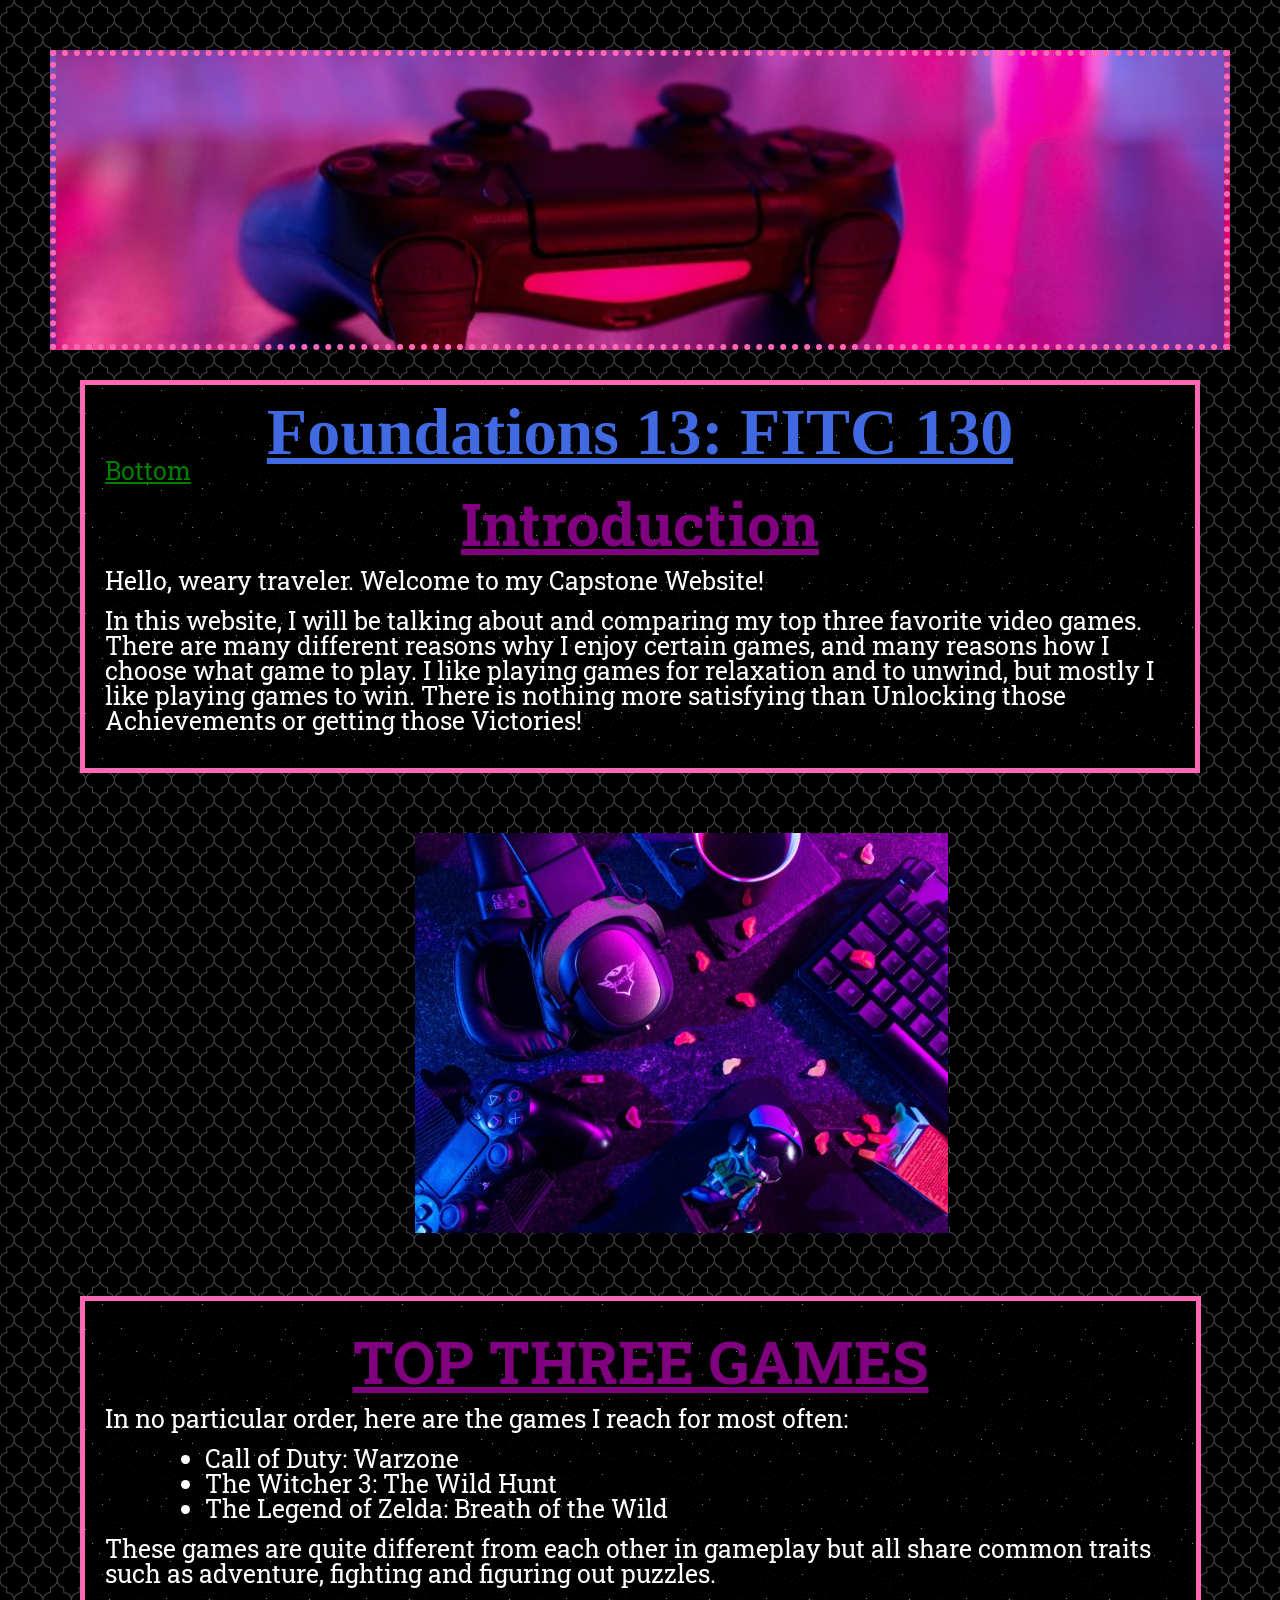
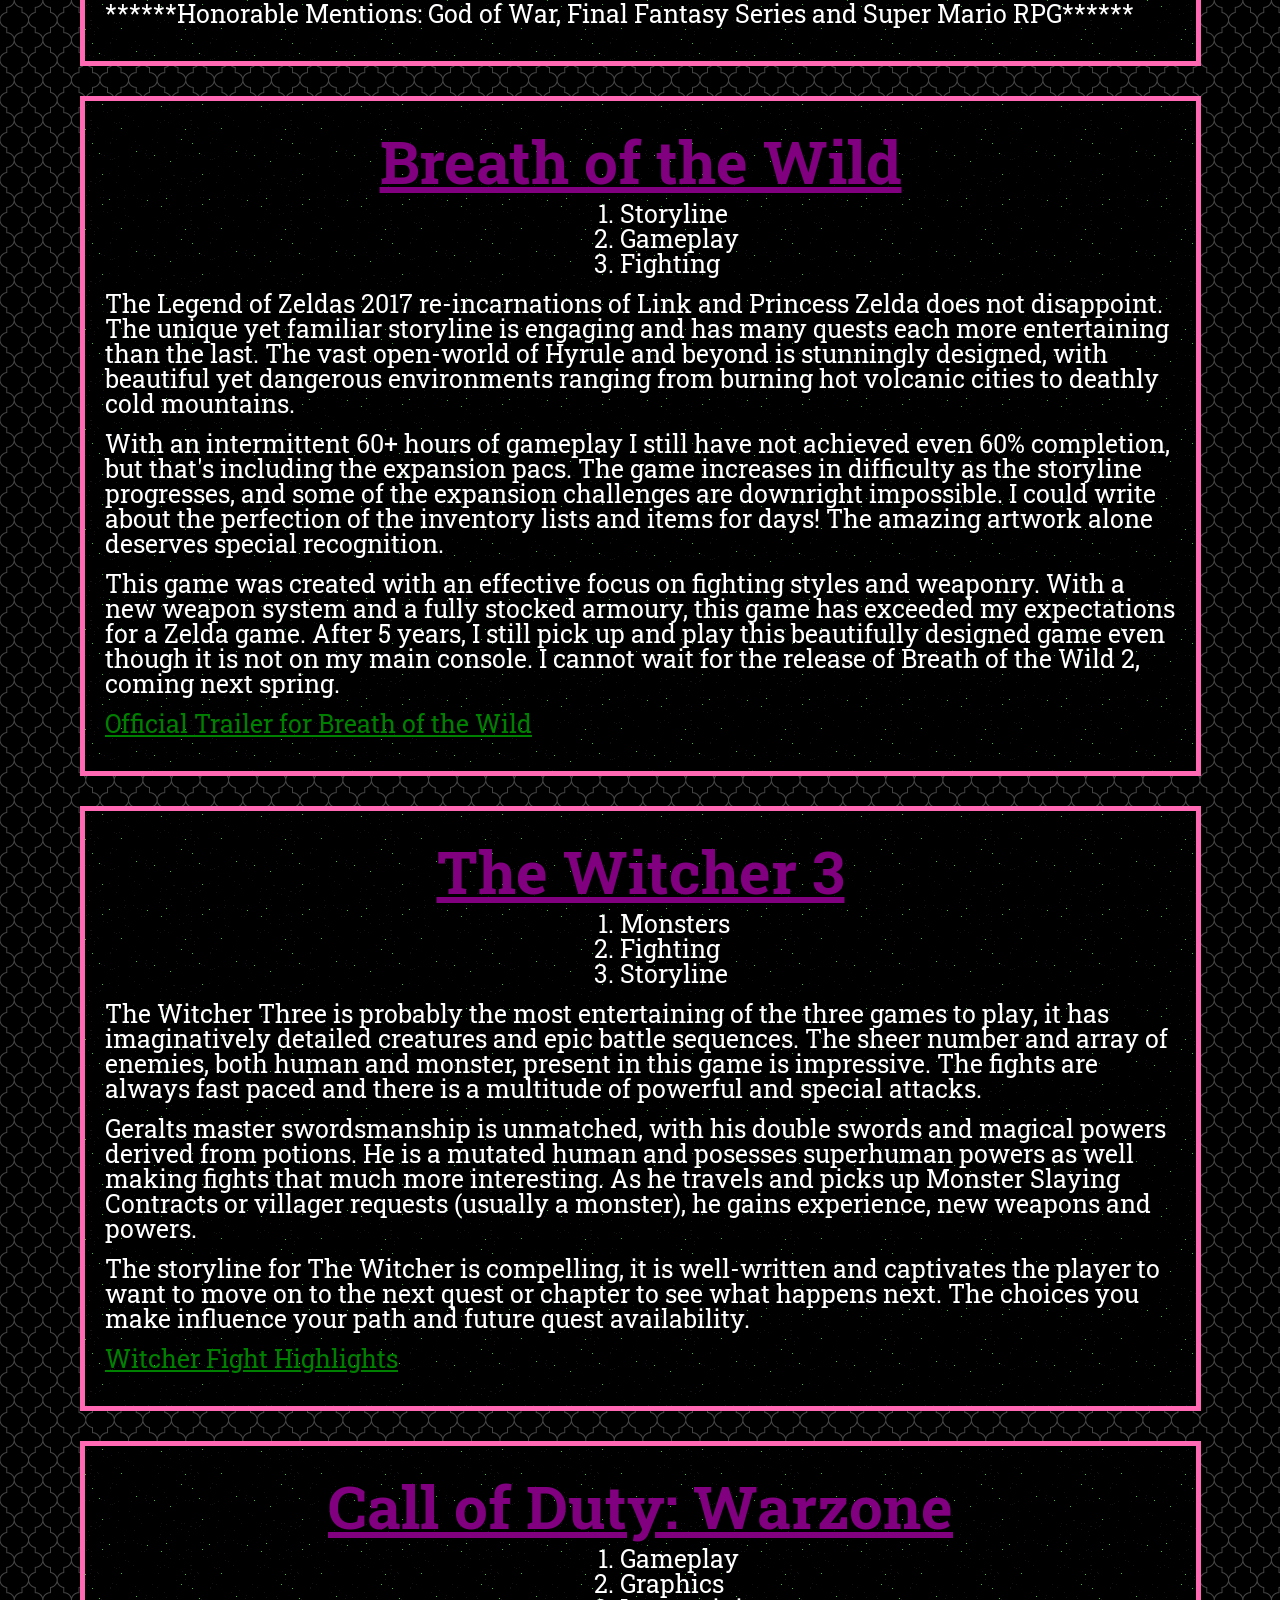
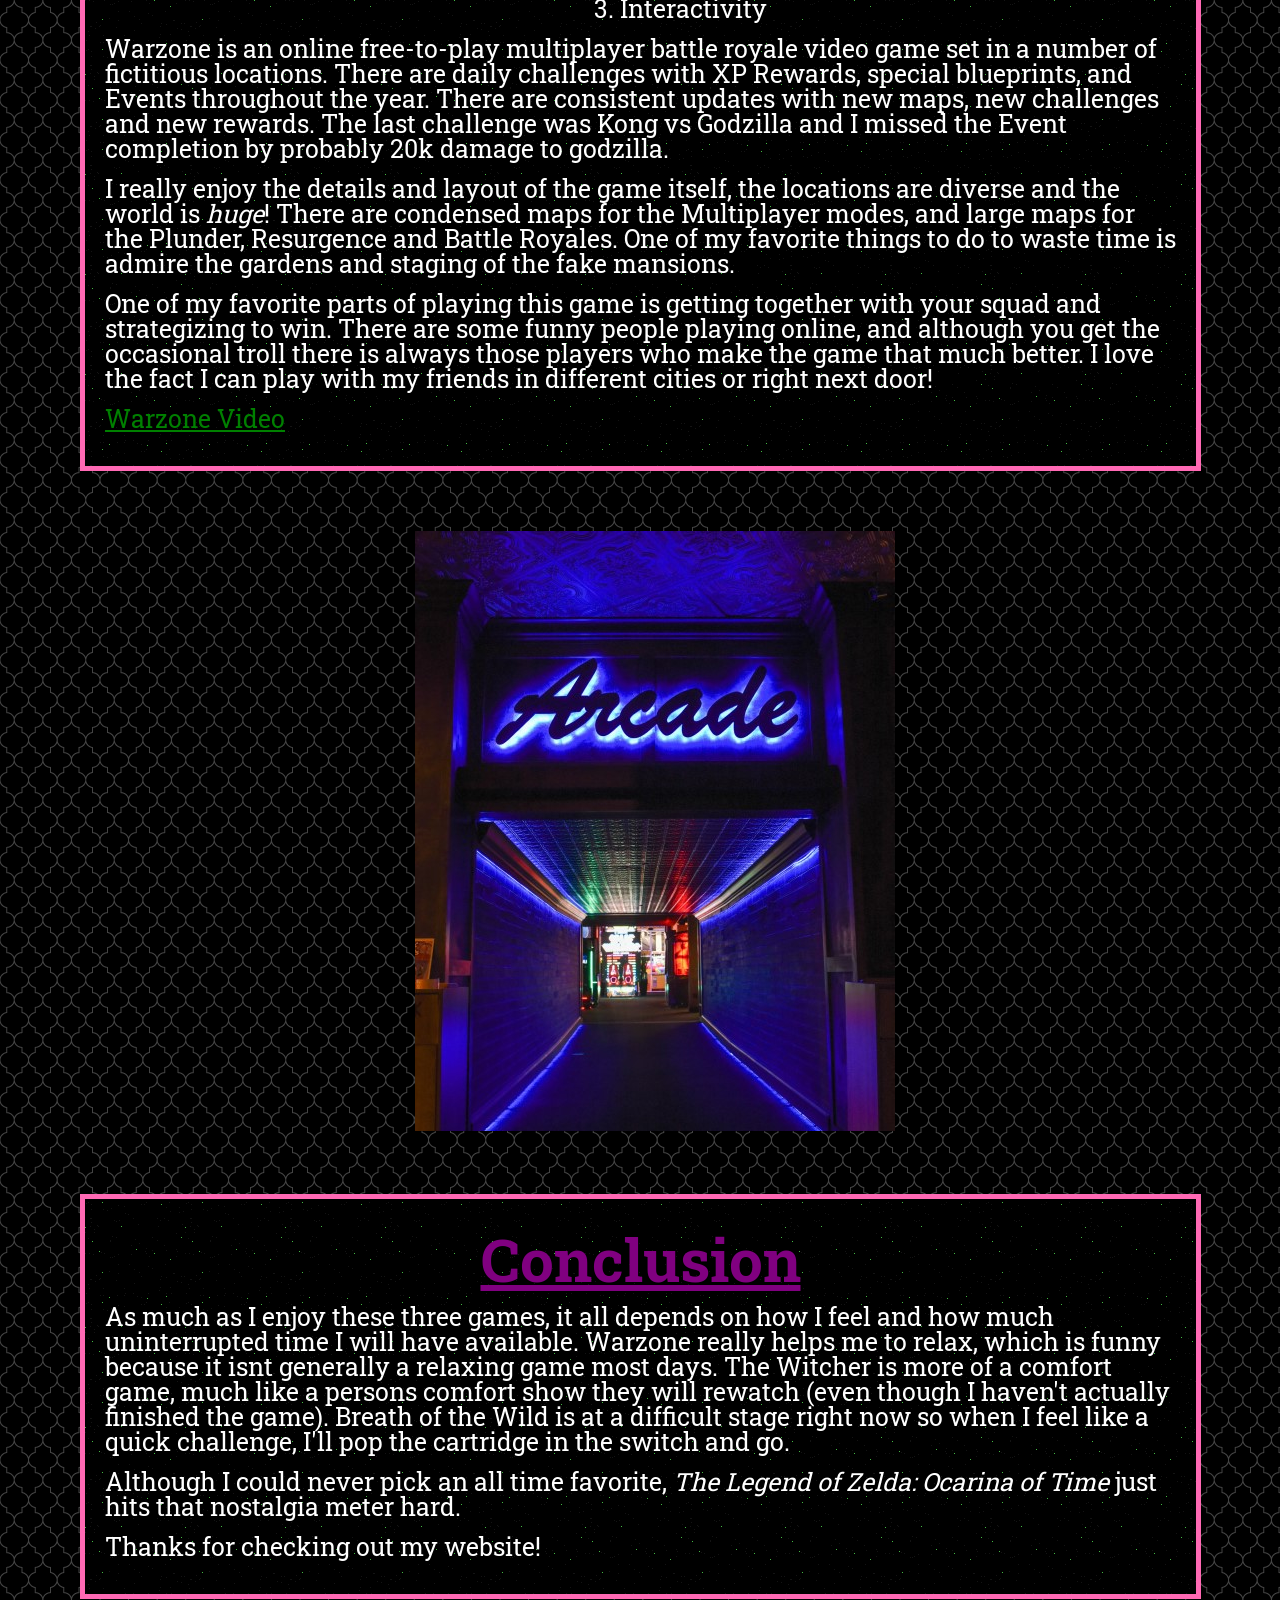
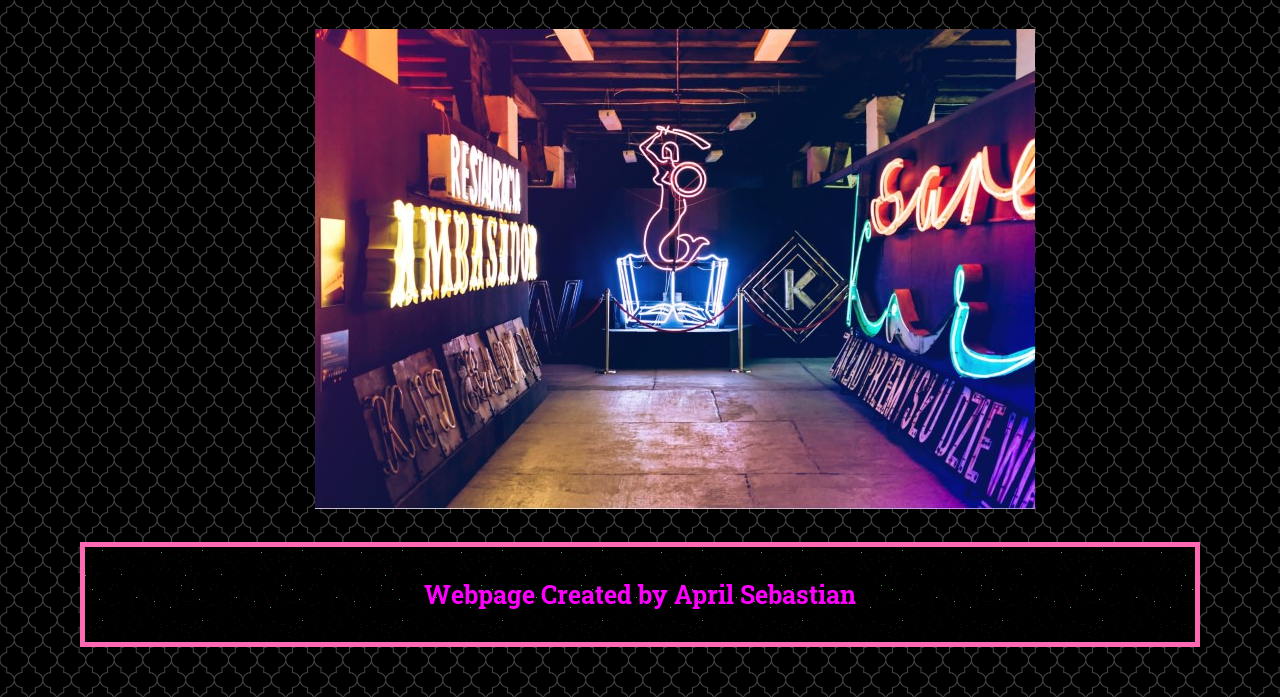
==== commit eee906de: "last push" ====
--- a/index.html
+++ b/index.html
@@ -121,7 +121,7 @@
         alt="Brightly Lit Sign that says Arcade">
 
         <section>
-          <h2>Comparison</h2>
+          <h2>Conclusion</h2>
             <p>As much as I enjoy these three games, it all depends on how I feel and how much uninterrupted time I will have available. Warzone really helps me to relax, which is funny because it isnt generally a relaxing game most days. The Witcher is more of a comfort game, much like a persons comfort show they will rewatch (even though I haven't actually finished the game). Breath of the Wild is at a difficult stage right now so when I feel like a quick challenge, I'll pop the cartridge in the switch and go.
             </p>
             <p>Although I could never pick an all time favorite, <em>The Legend of Zelda: Ocarina of Time</em> just hits that nostalgia meter hard.
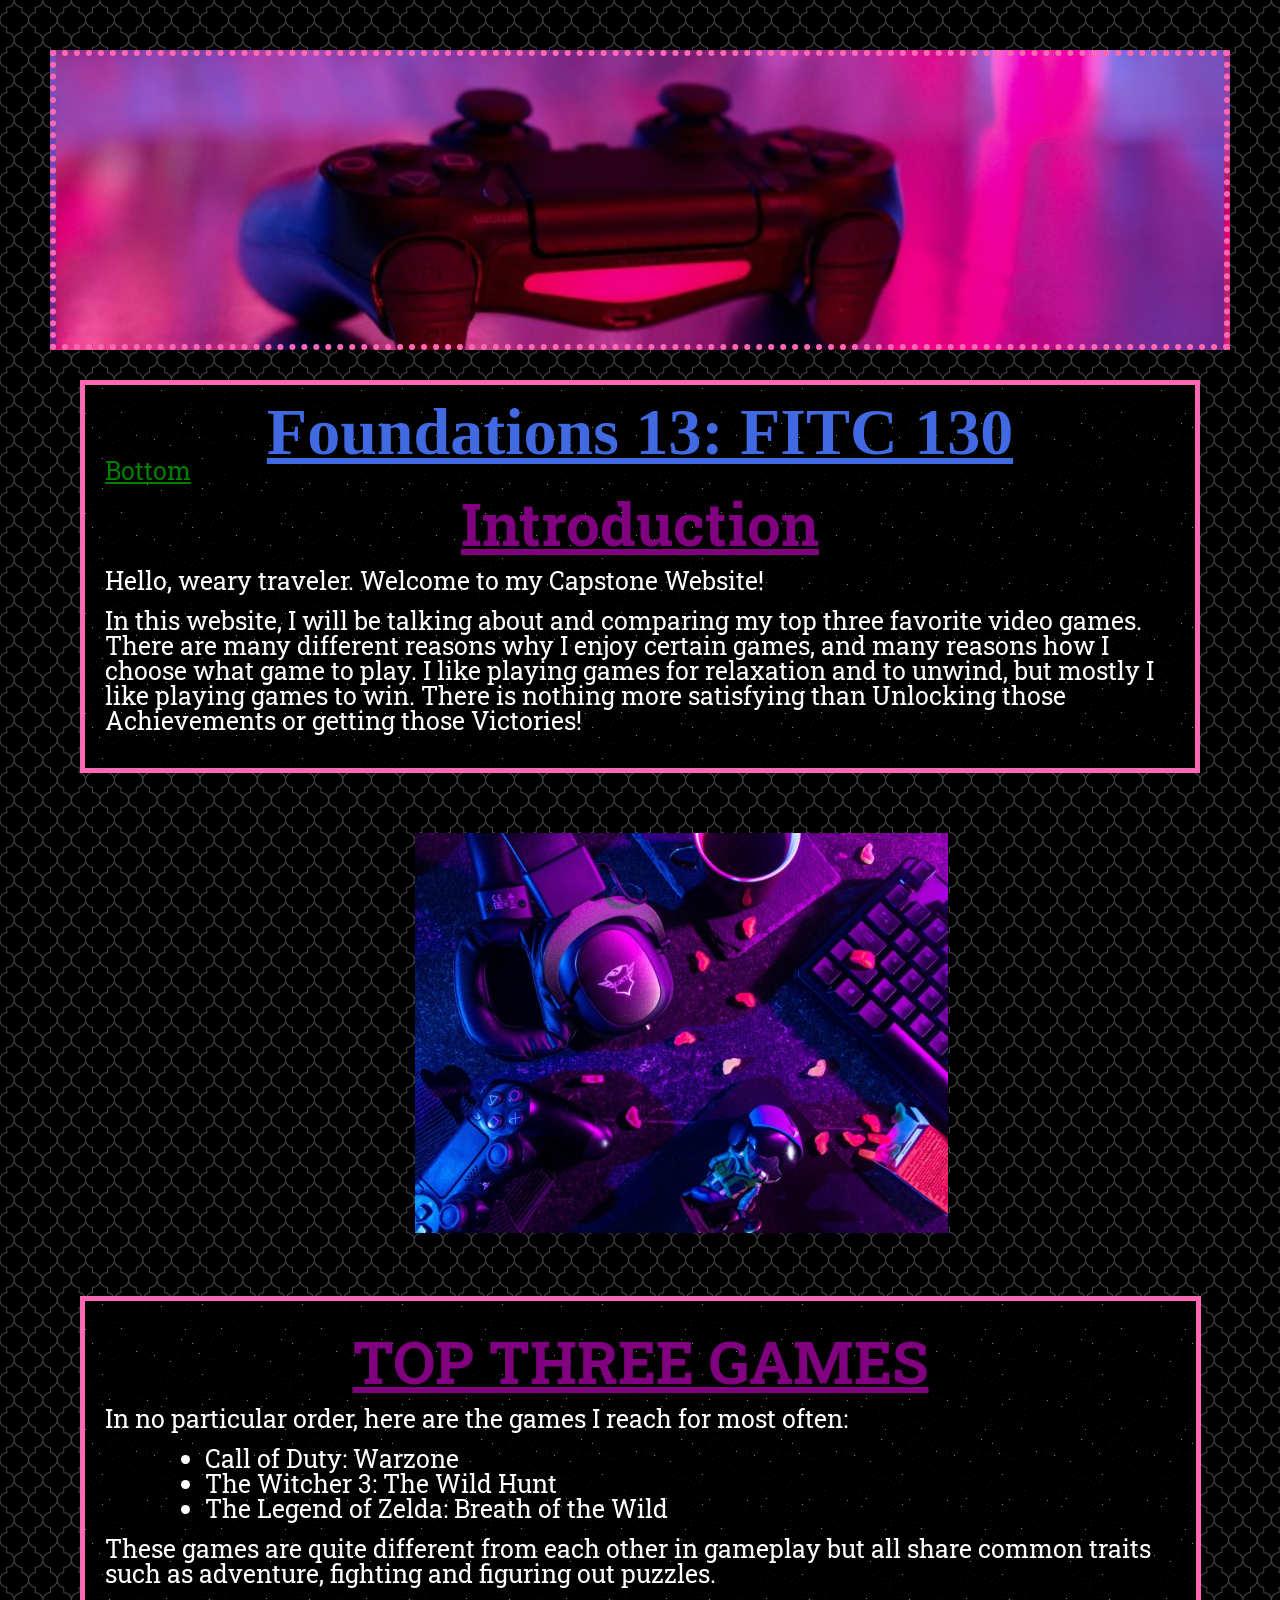
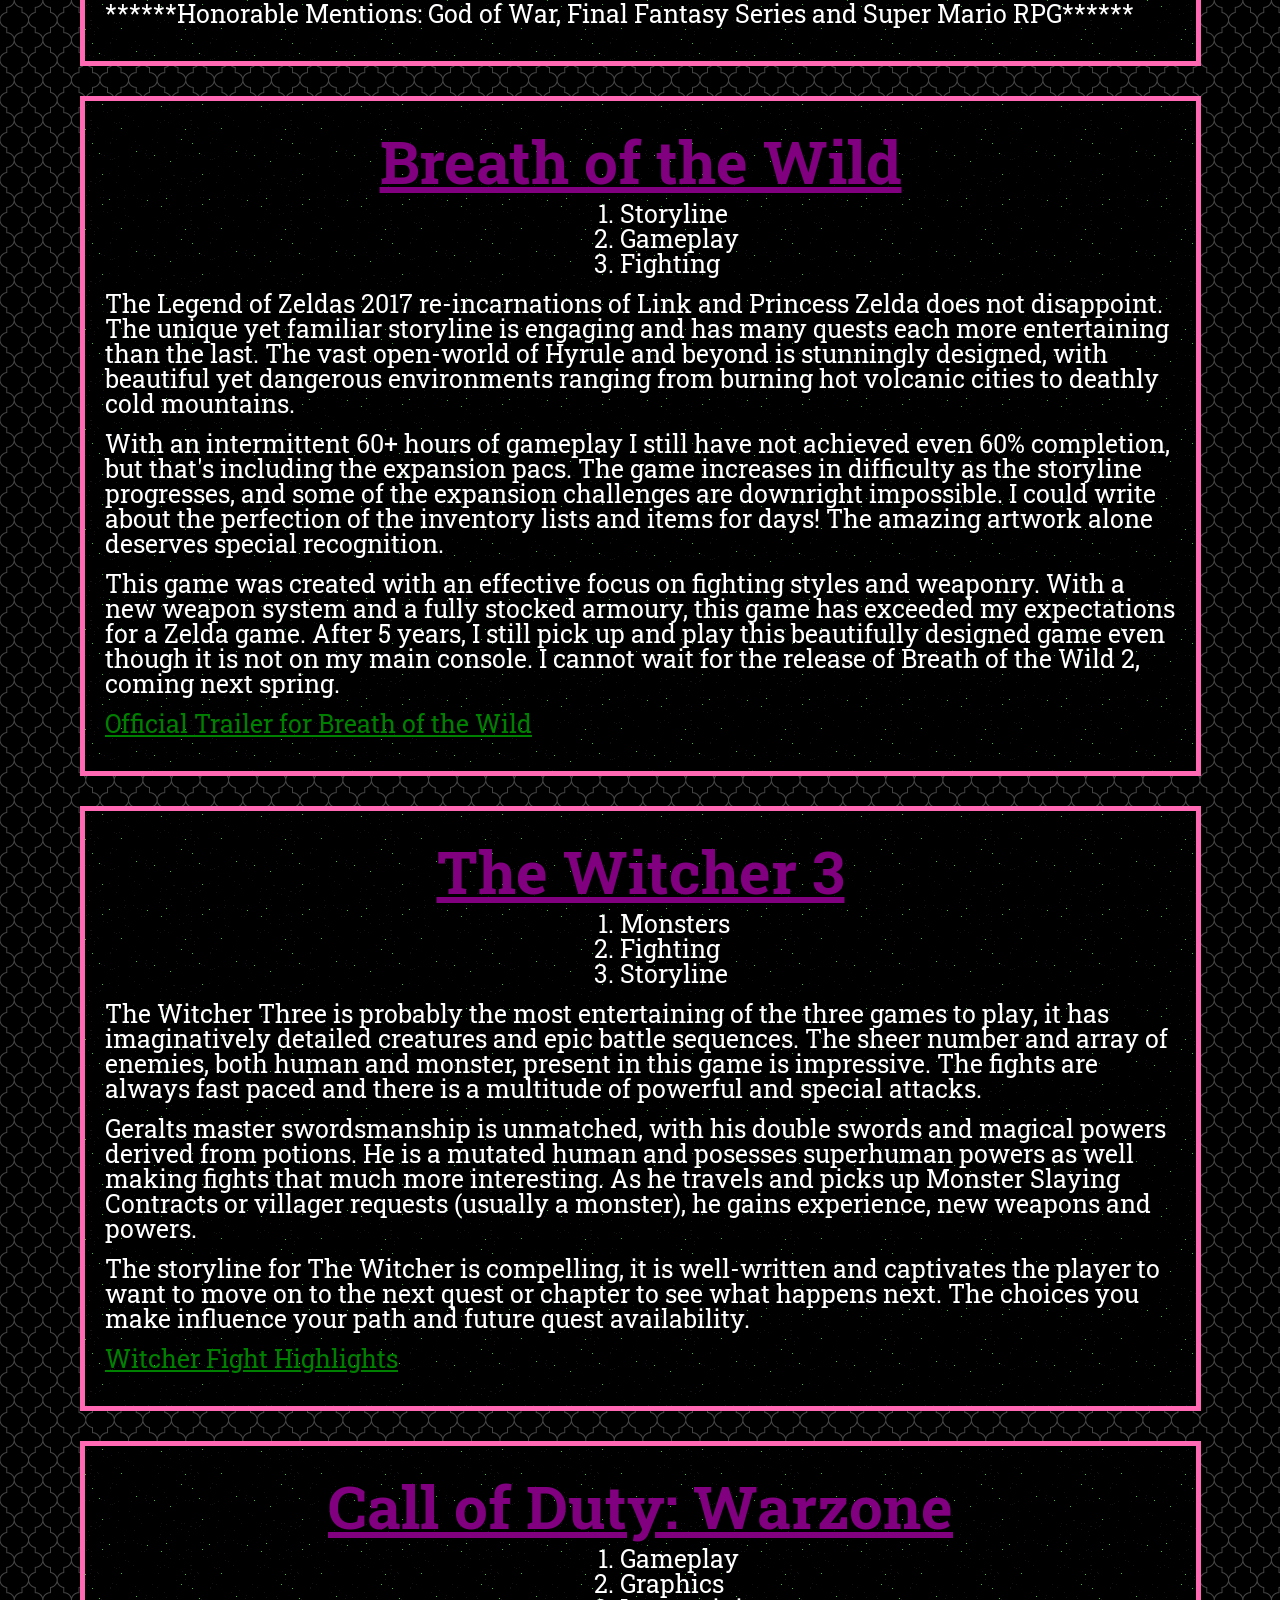
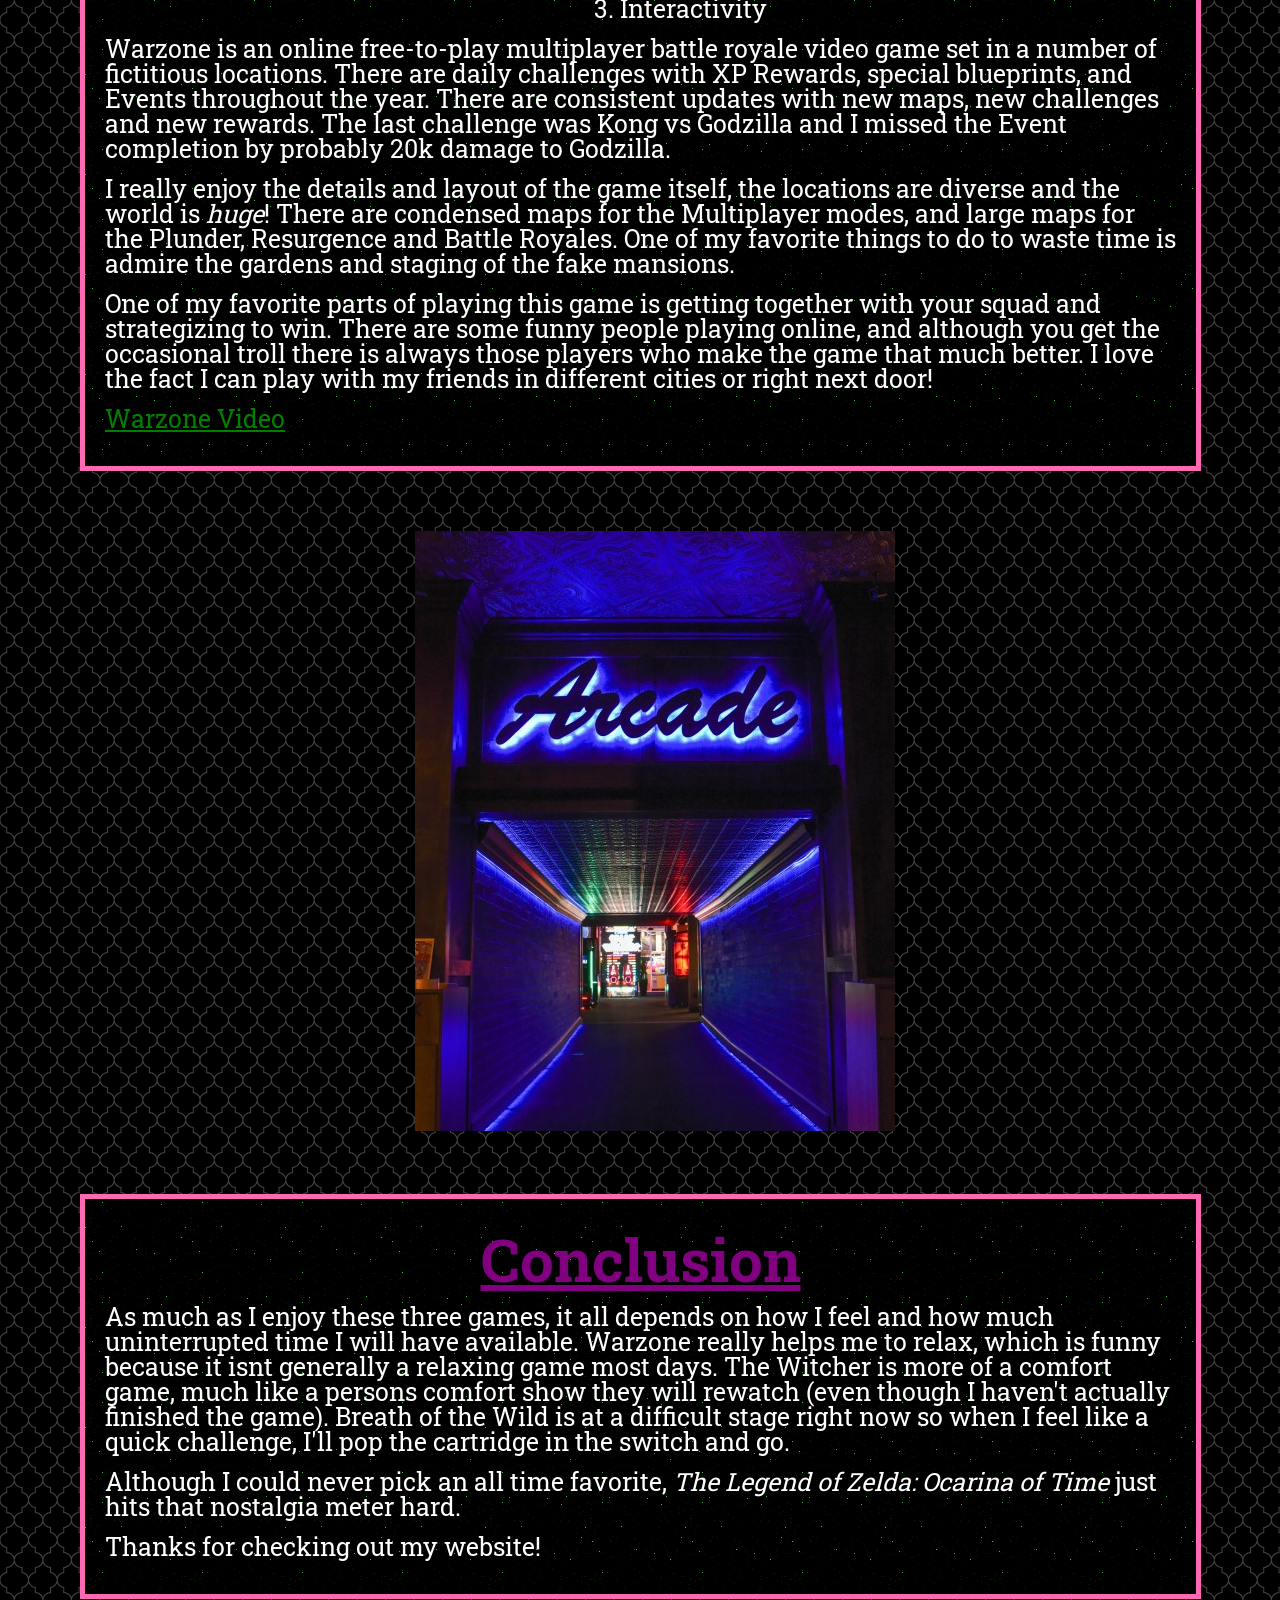
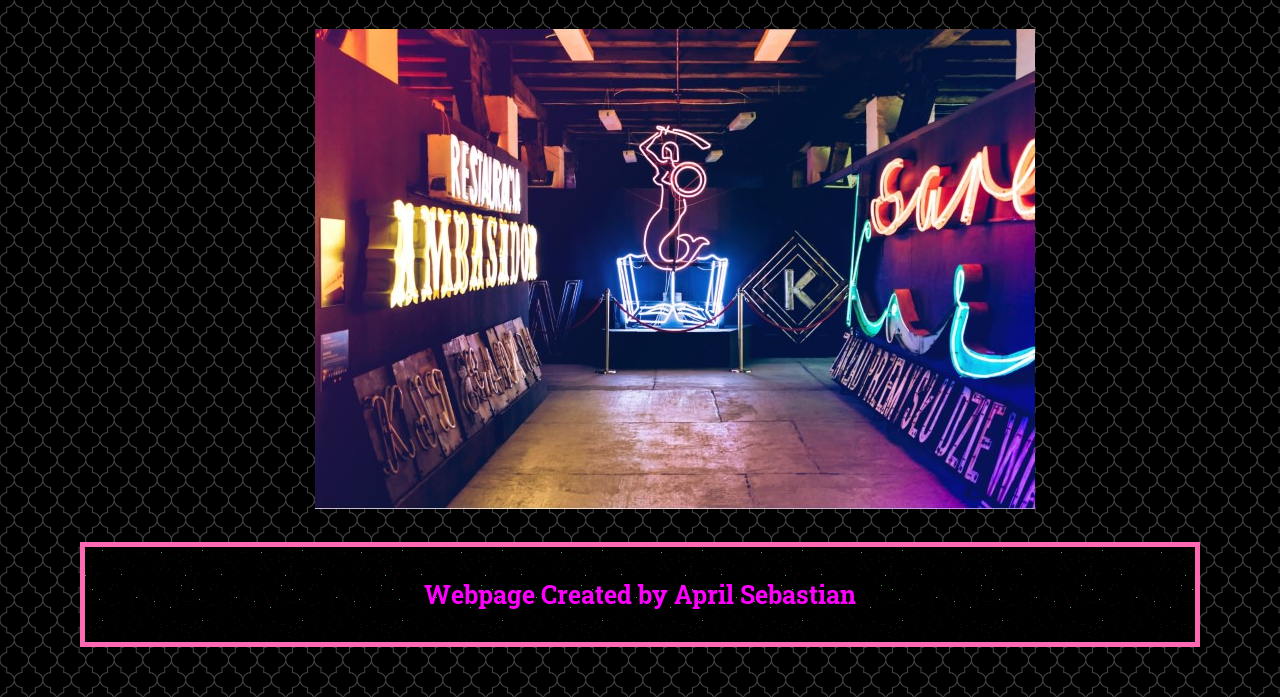
==== commit 650c342b: "last update" ====
--- a/index.html
+++ b/index.html
@@ -106,7 +106,7 @@
           <li>Interactivity</li>
         </ol>
 
-          <p>Warzone is an online free-to-play multiplayer battle royale video game set in a number of fictitious locations. There are daily challenges with XP Rewards, special blueprints, and Events throughout the year. There are consistent updates with new maps, new challenges and new rewards. The last challenge was Kong vs Godzilla and I missed the Event completion by probably 20k damage to godzilla. </p>
+          <p>Warzone is an online free-to-play multiplayer battle royale video game set in a number of fictitious locations. There are daily challenges with XP Rewards, special blueprints, and Events throughout the year. There are consistent updates with new maps, new challenges and new rewards. The last challenge was Kong vs Godzilla and I missed the Event completion by probably 20k damage to Godzilla. </p>
           <p>I really enjoy the details and layout of the game itself, the locations are diverse and the world is <em>huge</em>! There are condensed maps for the Multiplayer modes, and large maps for the Plunder, Resurgence and Battle Royales. One of my favorite things to do to waste time is admire the gardens and staging of the fake mansions. </p>
           <p>One of my favorite parts of playing this game is getting together with your squad and strategizing to win. There are some funny people playing online, and although you get the occasional troll there is always those players who make the game that much better. I love the fact I can play with my friends in different cities or right next door!</p>
 
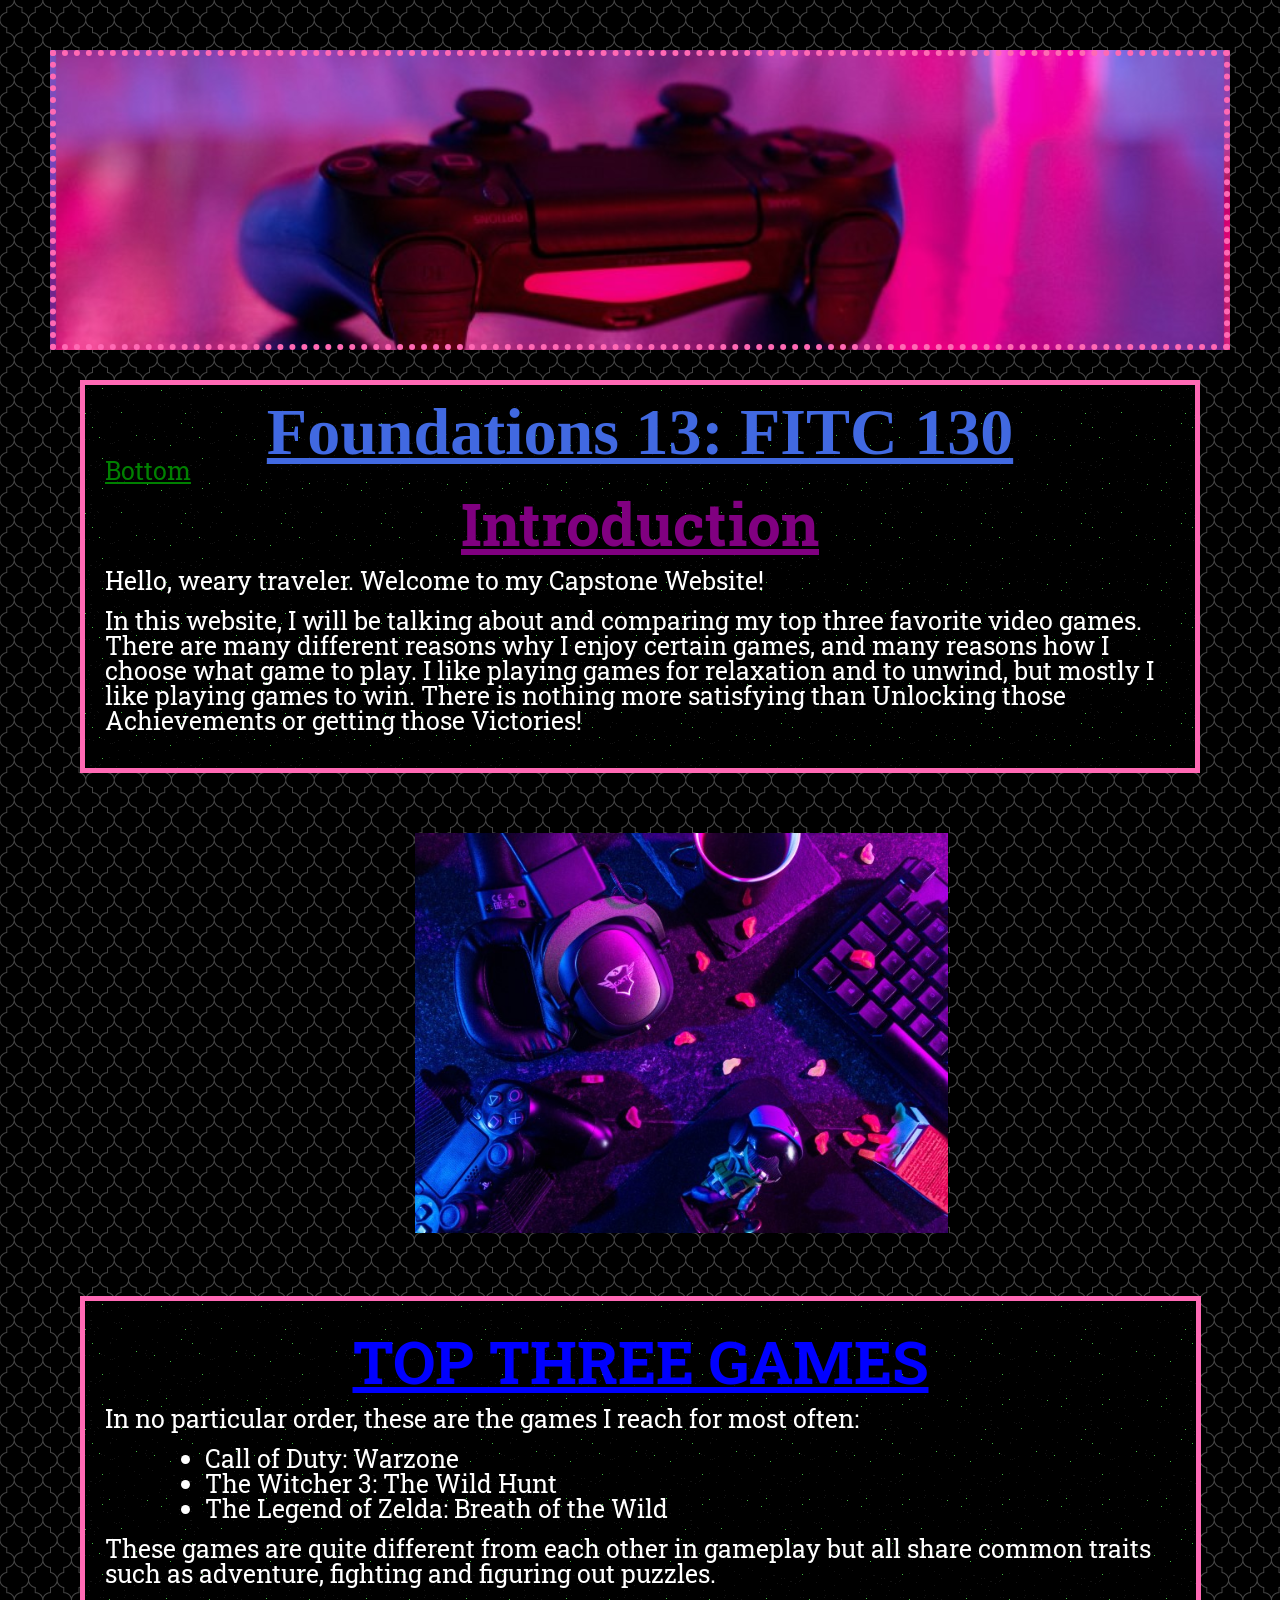
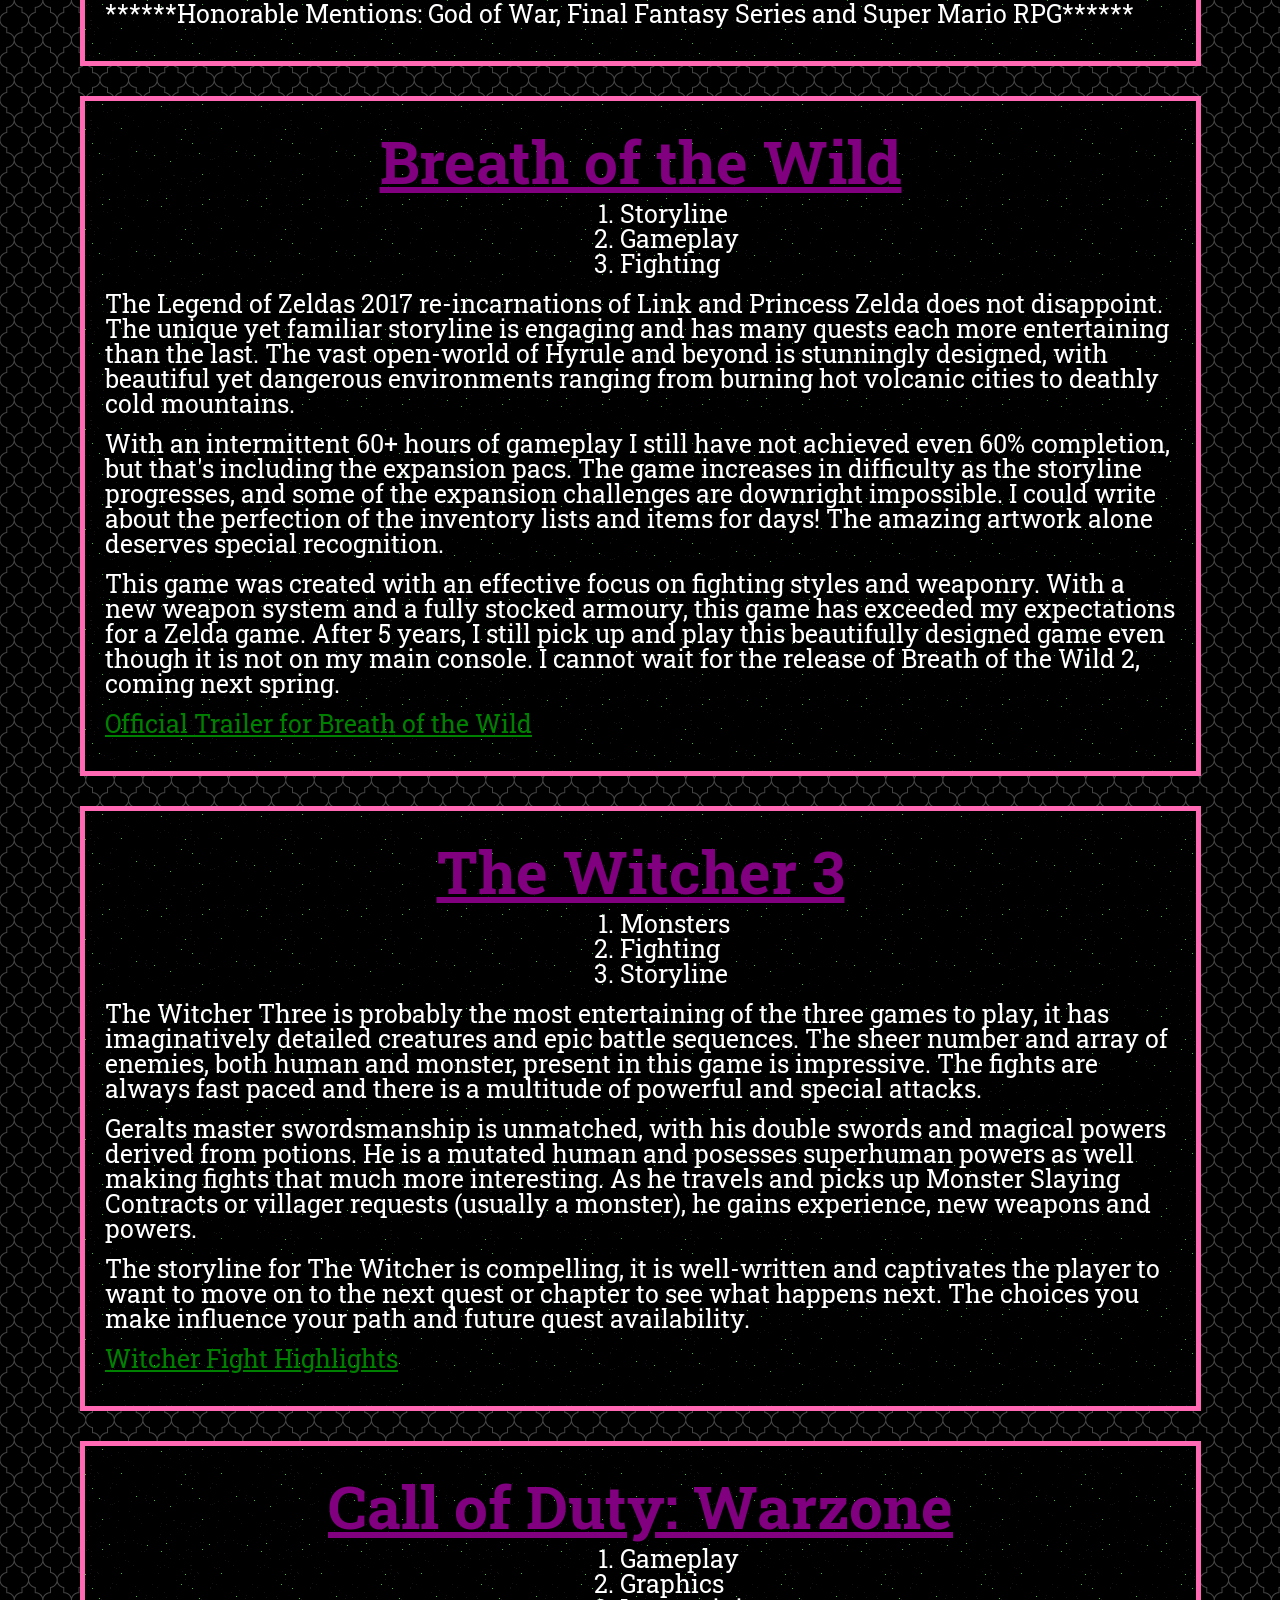
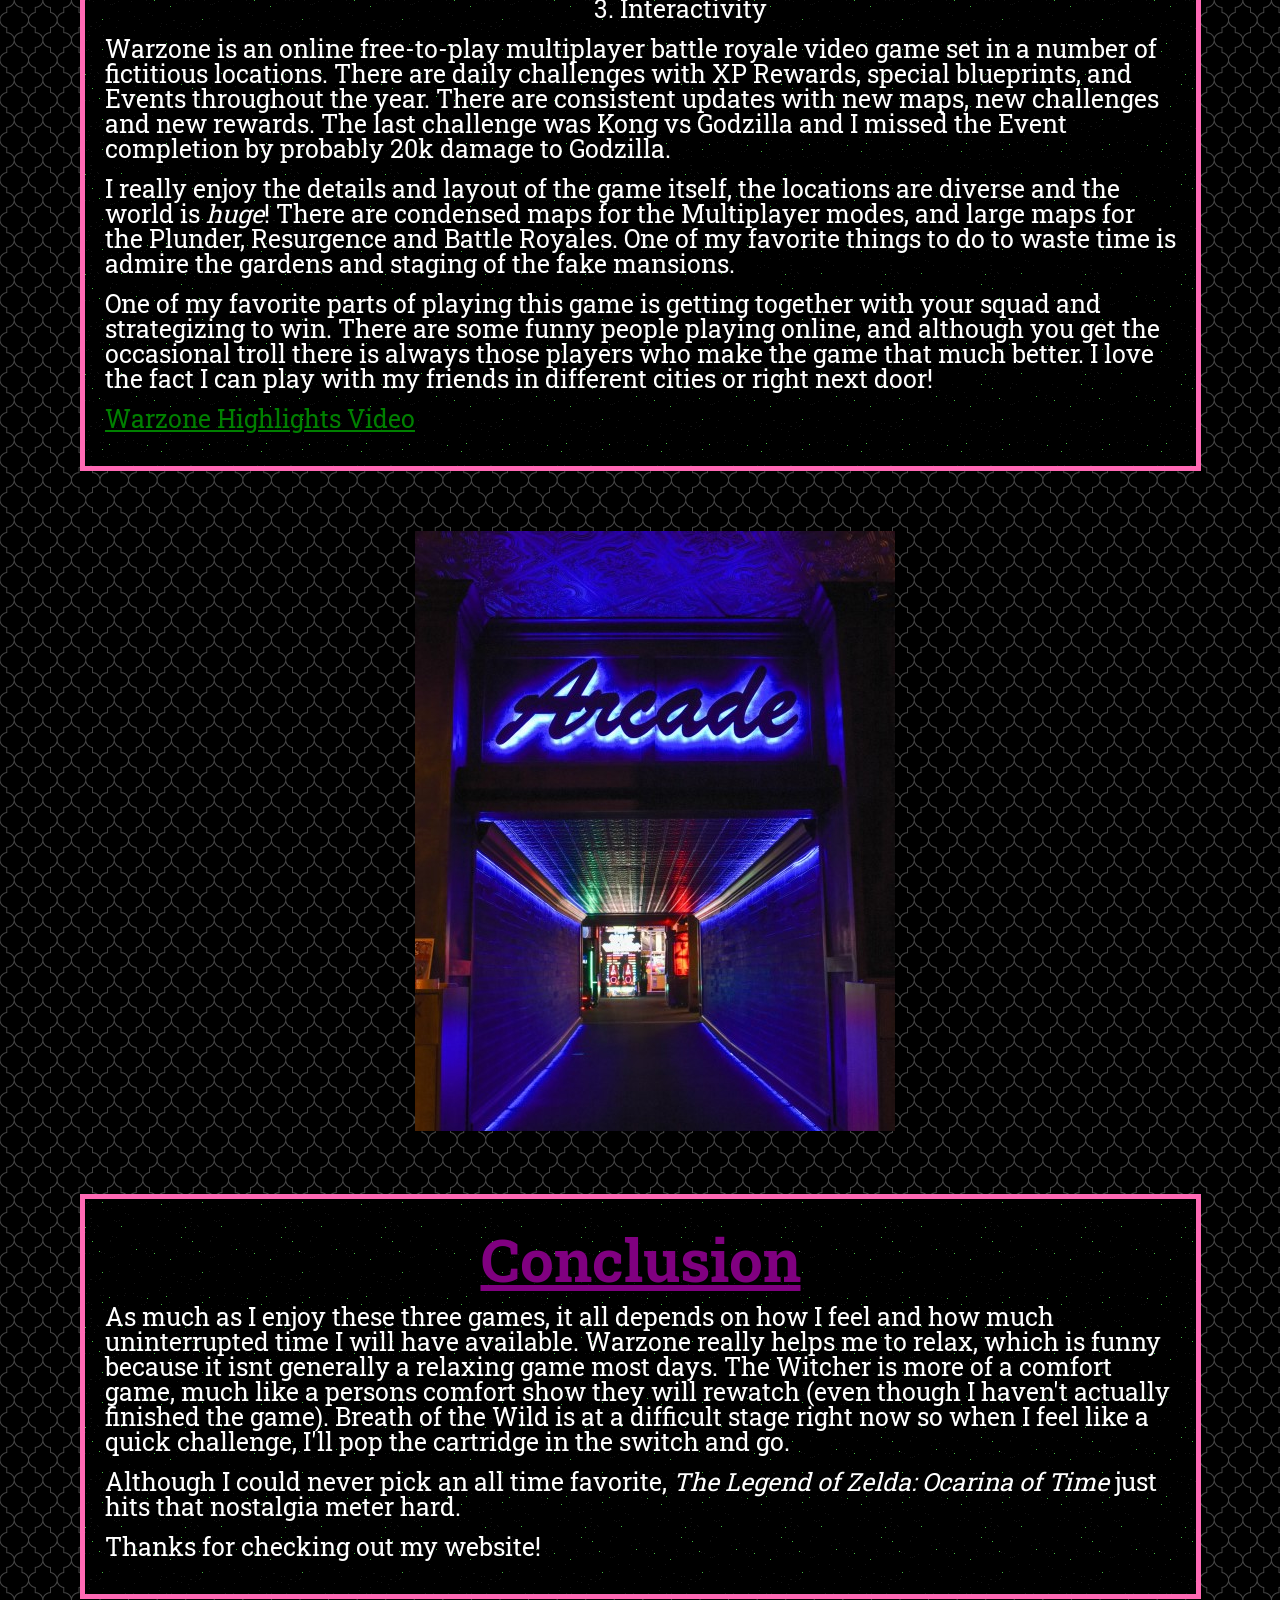
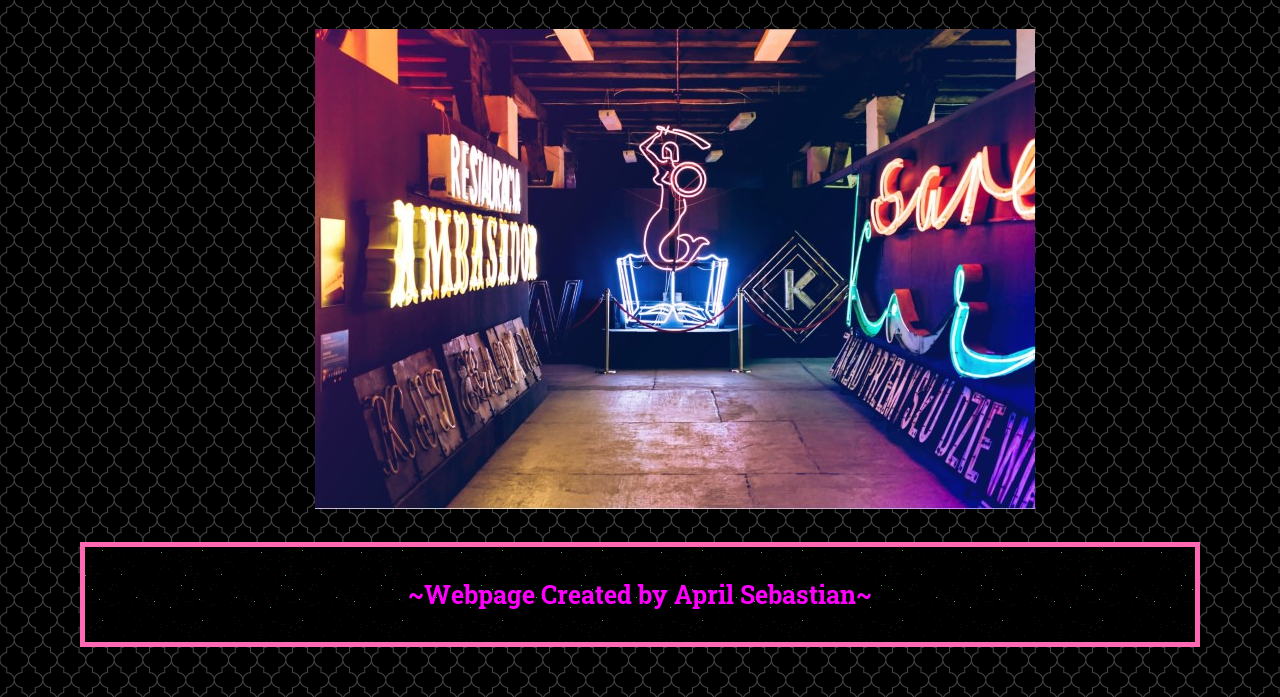
==== commit 9dfbb20f: "finished capstone" ====
--- a/index.html
+++ b/index.html
@@ -49,7 +49,7 @@
     <section>
 
       <h3>TOP THREE GAMES</h3>
-        <p>In no particular order, here are the games I reach for most often:</p>
+        <p>In no particular order, these are the games I reach for most often:</p>
 
           <ul>
             <li>Call of Duty: Warzone</li>
@@ -112,7 +112,7 @@
 
           <p><a href="https://youtu.be/LtwbLEwPwcc"
           target="_blank">
-          Warzone Video
+          Warzone  Highlights Video
           </a></p>
 
       </section>
@@ -136,7 +136,7 @@
 
 
     <footer id="footer">
-        <p>Webpage Created by April Sebastian</p>
+        <p>~Webpage Created by April Sebastian~</p>
     </footer>
   </body>
 </html>
--- a/style.css
+++ b/style.css
@@ -38,7 +38,7 @@
 }
 
 h3 {
-  color: purple;
+  color: blue;
   font-size: 60px;
   text-align: center;
 }
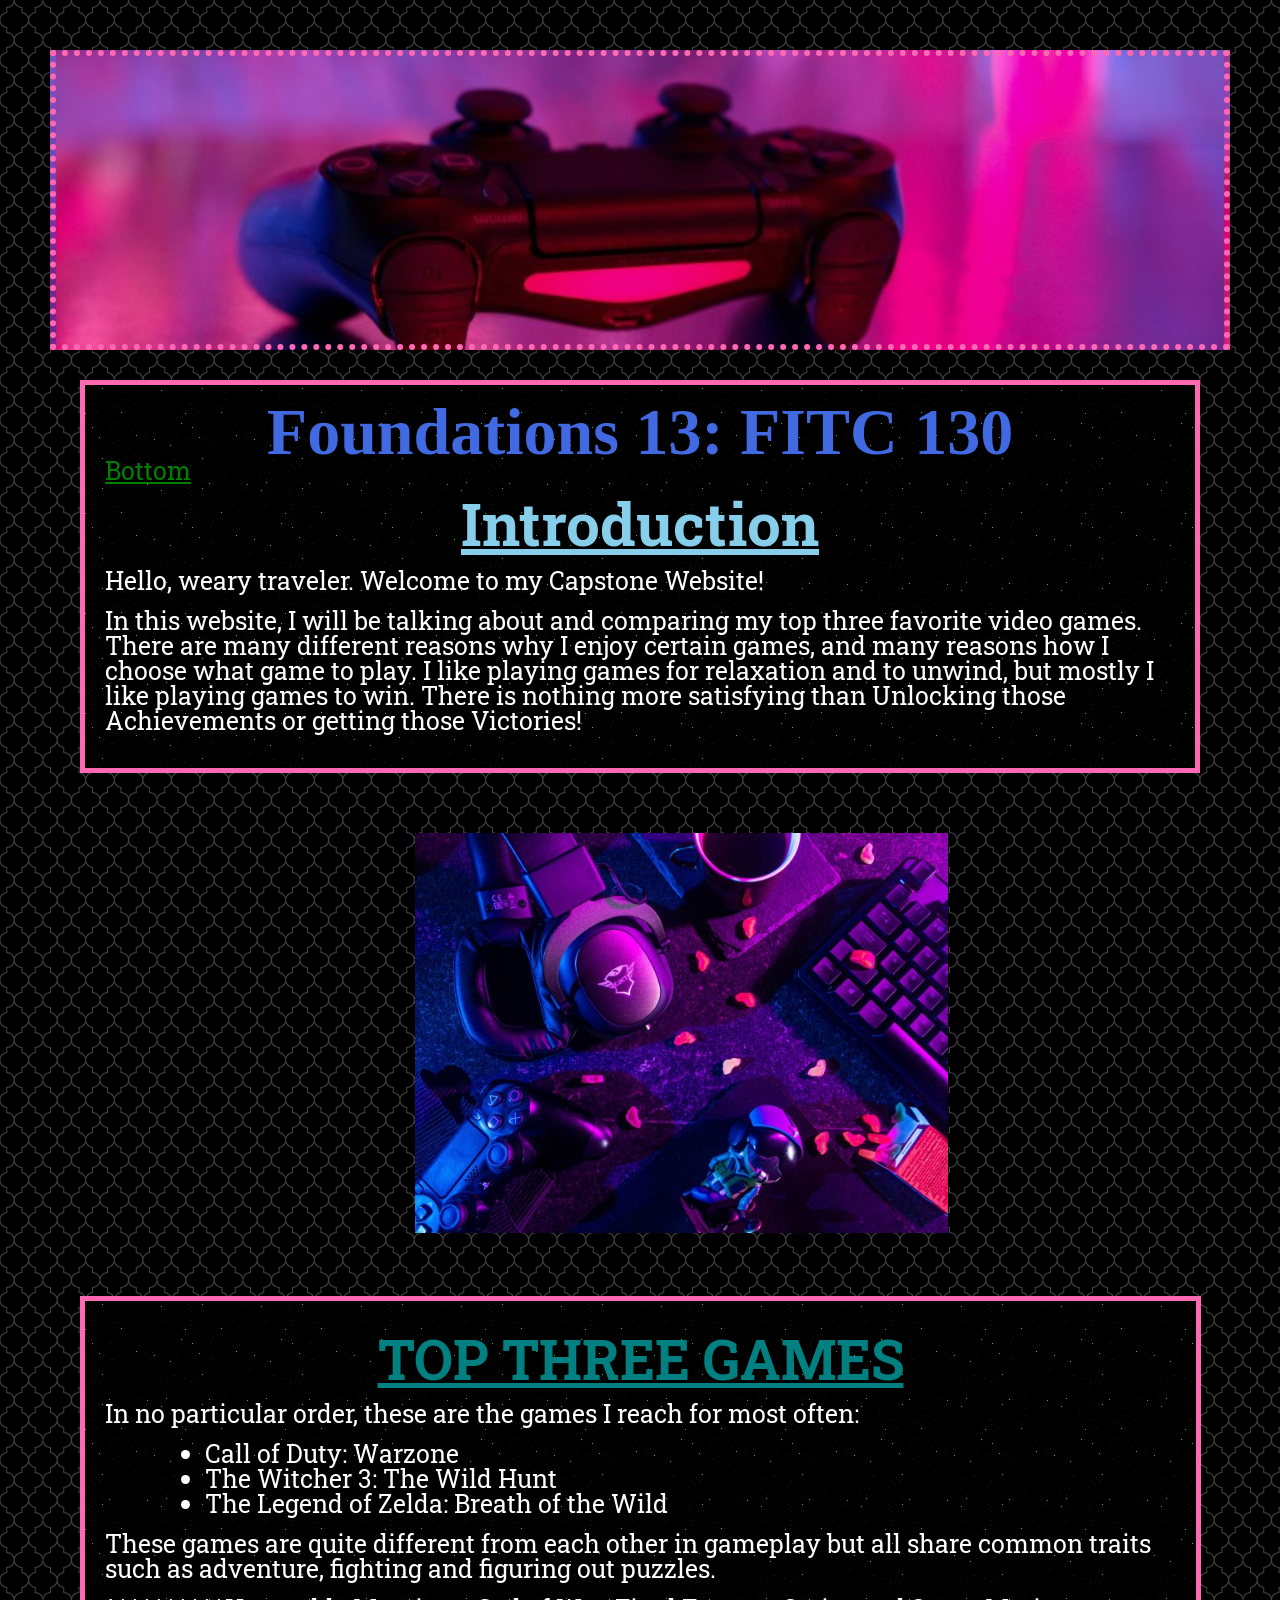
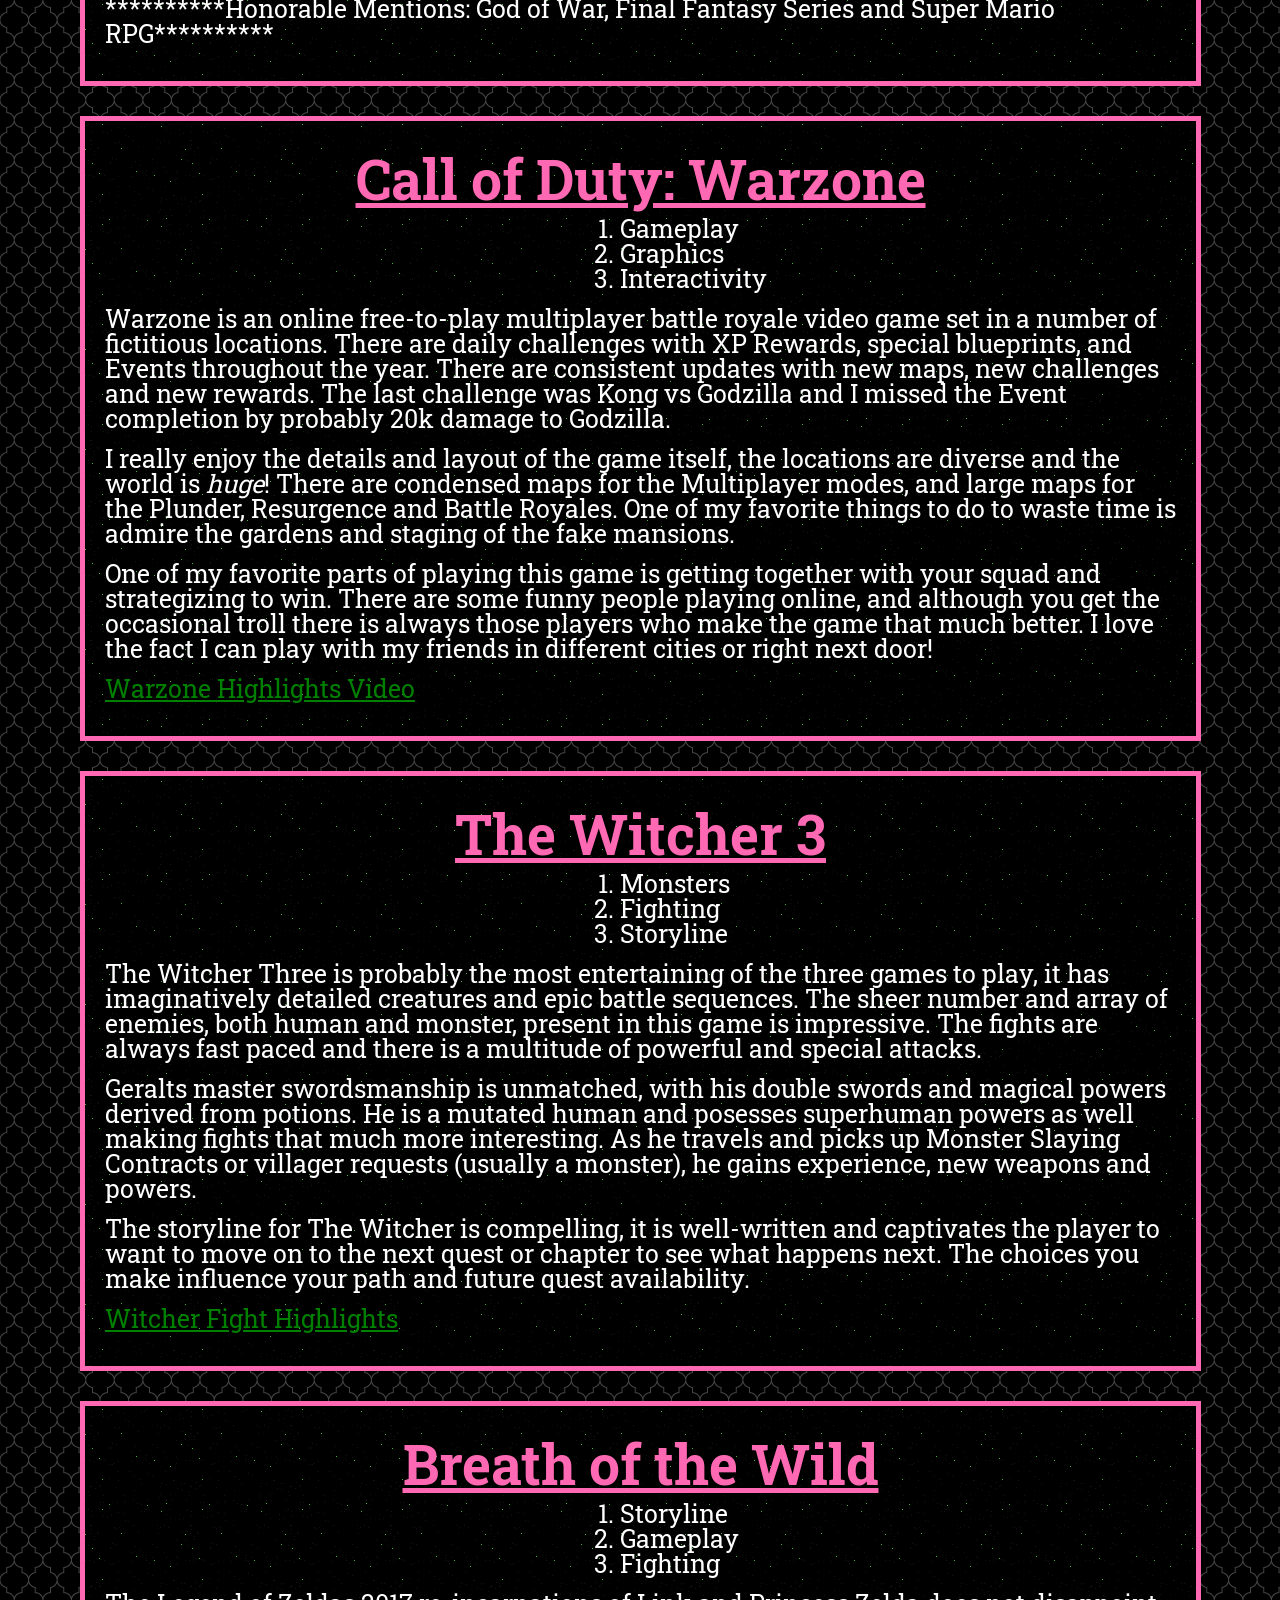
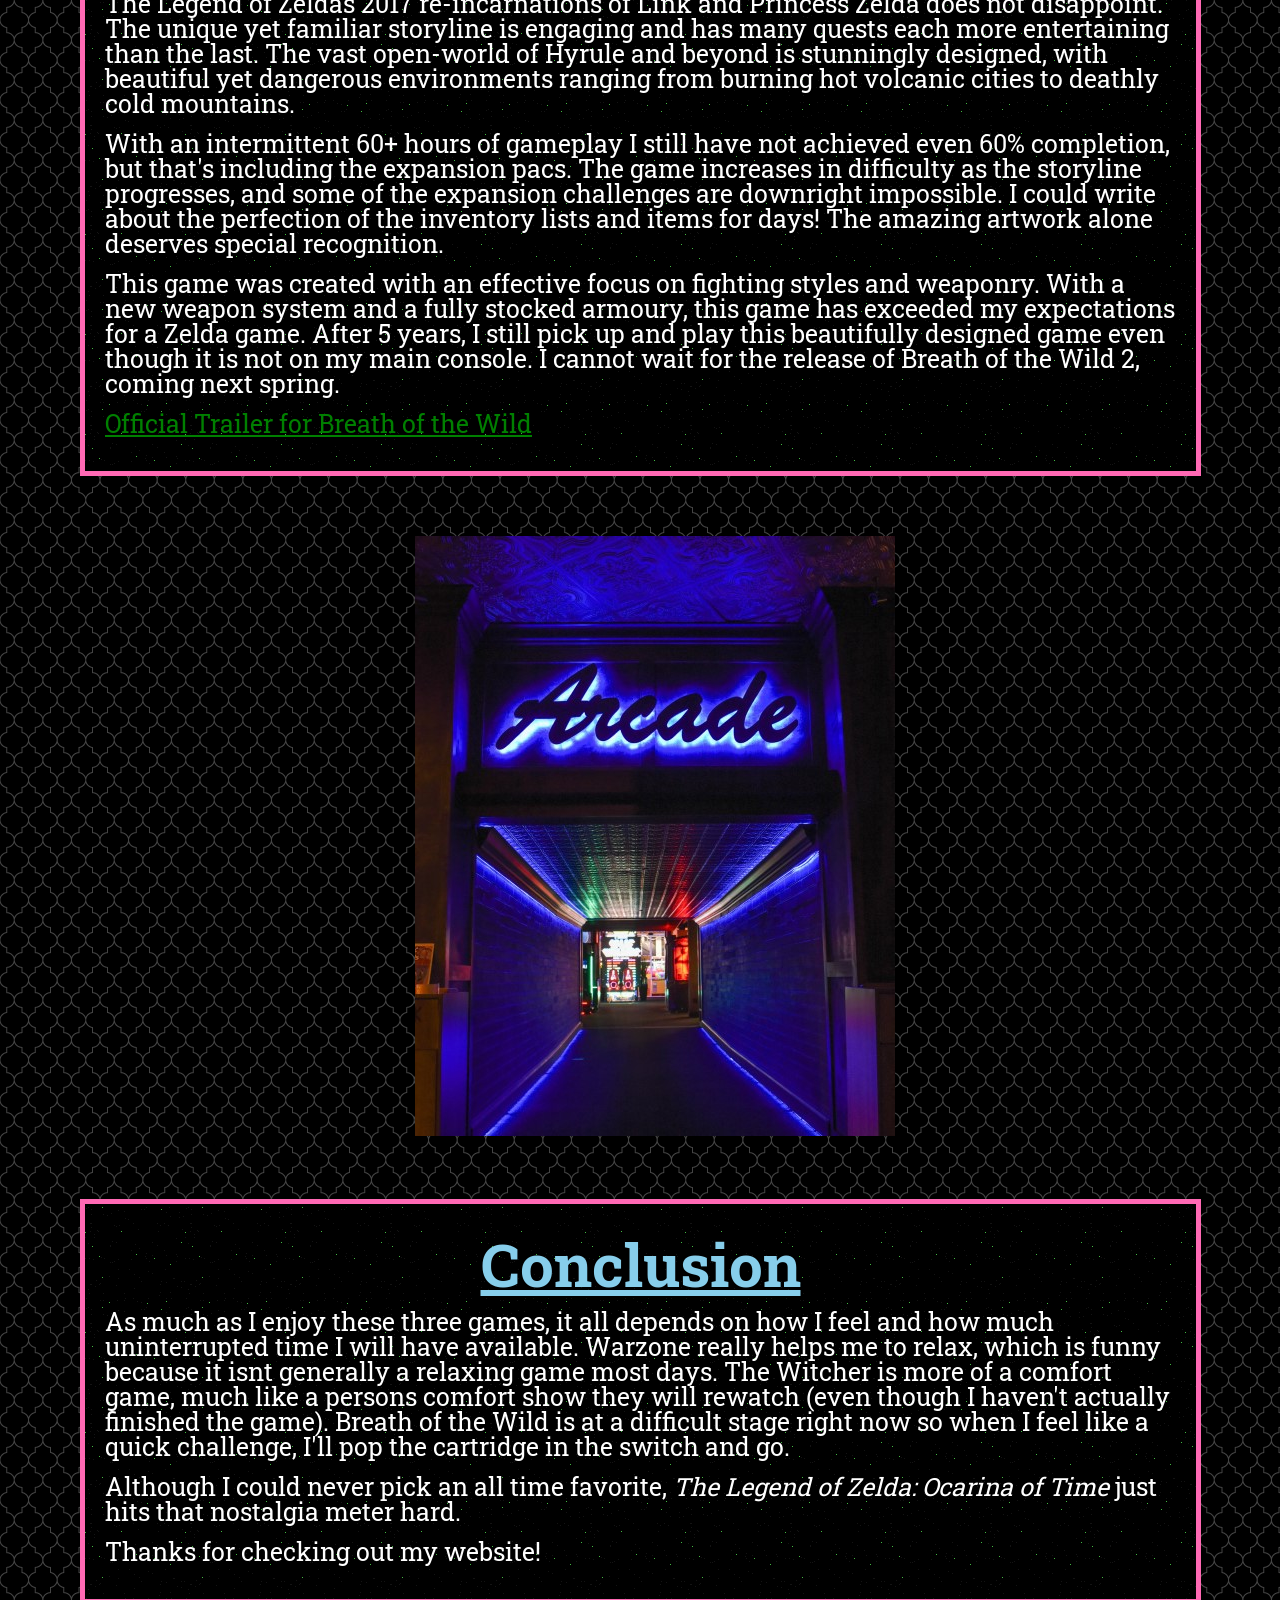
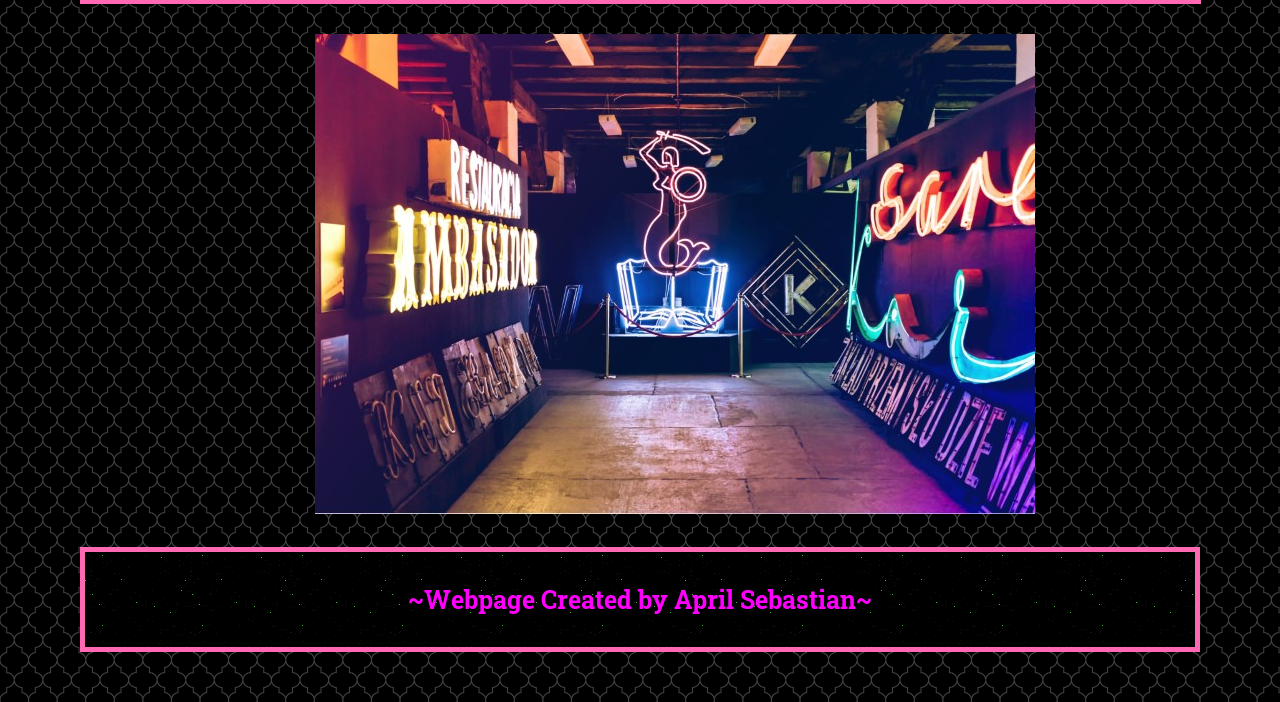
==== commit 0e61c0ce: "corrections update" ====
--- a/index.html
+++ b/index.html
@@ -37,15 +37,6 @@
     height="400"
     />
 
-    <!-- <div class="container">
-      <section>
-        <h2>Container 1</h2>
-      </section>
-      <section>
-        <h2>Container 2</h2>
-      </section>
-    </div> -->
-
     <section>
 
       <h3>TOP THREE GAMES</h3>
@@ -58,43 +49,8 @@
           </ul>
 
         <p>These games are quite different from each other in gameplay but all share common traits such as adventure, fighting and figuring out puzzles.</p>
-        <p>******Honorable Mentions: God of War, Final Fantasy Series and Super Mario RPG******</p>
+        <p>**********Honorable Mentions: God of War, Final Fantasy Series and Super Mario RPG**********</p>
 
-
-    </section>
-
-    <section>
-      <h4>Breath of the Wild</h4>
-        <ol>
-          <li>Storyline</li>
-          <li>Gameplay</li>
-          <li>Fighting</li>
-        </ol>
-          <p>The Legend of Zeldas 2017 re-incarnations of Link and Princess Zelda does not disappoint. The unique yet familiar storyline is engaging and has many quests each more entertaining than the last. The vast open-world of Hyrule and beyond is stunningly designed, with beautiful yet dangerous environments ranging from burning hot volcanic cities to deathly cold mountains. </p>
-          <p>With an intermittent 60+ hours of gameplay I still have not achieved even 60% completion, but that's including the expansion pacs. The game increases in difficulty as the storyline progresses, and some of the expansion challenges are downright impossible. I could write about the perfection of the inventory lists and items for days! The amazing artwork alone deserves special recognition.</p>
-          <p>This game was created with an effective focus on fighting styles and weaponry. With a new weapon system and a fully stocked armoury, this game has exceeded my expectations for a Zelda game. After 5 years, I still pick up and play this beautifully designed game even though it is not on my main console. I cannot wait for the release of Breath of the Wild 2, coming next spring.</p>
-
-        <p><a href="https://youtu.be/zw47_q9wbBE"
-        target="_blank">
-        Official Trailer for Breath of the Wild
-        </a></p>
-    </section>
-
-    <section>
-      <h5>The Witcher 3</h5>
-        <ol>
-          <li>Monsters</li>
-          <li>Fighting</li>
-          <li>Storyline</li>
-        </ol>
-          <p>The Witcher Three is probably the most entertaining of the three games to play, it has imaginatively detailed creatures and epic battle sequences. The sheer number and array of enemies, both human and monster, present in this game is impressive. The fights are always fast paced and there is a multitude of powerful and special attacks. </p>
-          <p>Geralts master swordsmanship is unmatched, with his double swords and magical powers derived from potions. He is a mutated human and posesses superhuman powers as well making fights that much more interesting. As he travels and picks up Monster Slaying Contracts or villager requests (usually a monster), he gains experience, new weapons and powers.</p>
-          <p>The storyline for The Witcher is compelling, it is well-written and captivates the player to want to move on to the next quest or chapter to see what happens next. The choices you make influence your path and future quest availability.  </p>
-
-        <p><a href="https://youtu.be/280sH862GPI"
-        target="_blank">
-        Witcher Fight Highlights
-        </a></p>
 
     </section>
 
@@ -115,6 +71,41 @@
           Warzone  Highlights Video
           </a></p>
 
+      </section>
+
+      <section>
+        <h5>The Witcher 3</h5>
+          <ol>
+            <li>Monsters</li>
+            <li>Fighting</li>
+            <li>Storyline</li>
+          </ol>
+            <p>The Witcher Three is probably the most entertaining of the three games to play, it has imaginatively detailed creatures and epic battle sequences. The sheer number and array of enemies, both human and monster, present in this game is impressive. The fights are always fast paced and there is a multitude of powerful and special attacks. </p>
+            <p>Geralts master swordsmanship is unmatched, with his double swords and magical powers derived from potions. He is a mutated human and posesses superhuman powers as well making fights that much more interesting. As he travels and picks up Monster Slaying Contracts or villager requests (usually a monster), he gains experience, new weapons and powers.</p>
+            <p>The storyline for The Witcher is compelling, it is well-written and captivates the player to want to move on to the next quest or chapter to see what happens next. The choices you make influence your path and future quest availability.  </p>
+
+            <p><a href="https://youtu.be/280sH862GPI"
+            target="_blank">
+            Witcher Fight Highlights
+            </a></p>
+
+      </section>
+
+      <section>
+        <h4>Breath of the Wild</h4>
+          <ol>
+            <li>Storyline</li>
+            <li>Gameplay</li>
+            <li>Fighting</li>
+          </ol>
+            <p>The Legend of Zeldas 2017 re-incarnations of Link and Princess Zelda does not disappoint. The unique yet familiar storyline is engaging and has many quests each more entertaining than the last. The vast open-world of Hyrule and beyond is stunningly designed, with beautiful yet dangerous environments ranging from burning hot volcanic cities to deathly cold mountains. </p>
+            <p>With an intermittent 60+ hours of gameplay I still have not achieved even 60% completion, but that's including the expansion pacs. The game increases in difficulty as the storyline progresses, and some of the expansion challenges are downright impossible. I could write about the perfection of the inventory lists and items for days! The amazing artwork alone deserves special recognition.</p>
+            <p>This game was created with an effective focus on fighting styles and weaponry. With a new weapon system and a fully stocked armoury, this game has exceeded my expectations for a Zelda game. After 5 years, I still pick up and play this beautifully designed game even though it is not on my main console. I cannot wait for the release of Breath of the Wild 2, coming next spring.</p>
+
+            <p><a href="https://youtu.be/zw47_q9wbBE"
+            target="_blank">
+            Official Trailer for Breath of the Wild
+            </a></p>
       </section>
 
       <img src="images/arcade.jpg"
--- a/style.css
+++ b/style.css
@@ -4,7 +4,6 @@
   margin: 0;
   line-height: 1;
   box-sizing: border-box;
-    /* border: 1px solid red; */
 }
 
 body {
@@ -32,38 +31,37 @@
 }
 
 h2 {
-  color: purple;
+  color: skyblue;
   font-size: 60px;
   text-align: center;
 }
 
 h3 {
-  color: blue;
-  font-size: 60px;
+  color: teal;
+  font-size: 55px;
   text-align: center;
 }
 
 h4 {
-  color: purple;
-  font-size: 60px;
+  color: hotpink;
+  font-size: 55px;
   text-align: center;
 }
 
 h5 {
-  color: purple;
-  font-size: 60px;
+  color: hotpink;
+  font-size: 55px;
   text-align: center;
 }
 
 h6 {
-  color: purple;
-  font-size: 60px;
+  color: hotpink;
+  font-size: 55px;
   text-align: center;
 }
 
 h1, h2, h3, h4, h5, h6 {
   font-weight: bold;
-  /* font-style: italic; */
   margin: 10px 20px;
   text-decoration: underline;
 }
@@ -121,14 +119,9 @@
 }
 .title {
   font-size: 66px;
-  text-decoration: underline;
+  text-decoration: none;
   color: royalblue;
 }
-
-/* .container {
-  max-width: 1000px;
-  margin: 0 auto;
-} */
 
 .banner {
   height: 300px;
